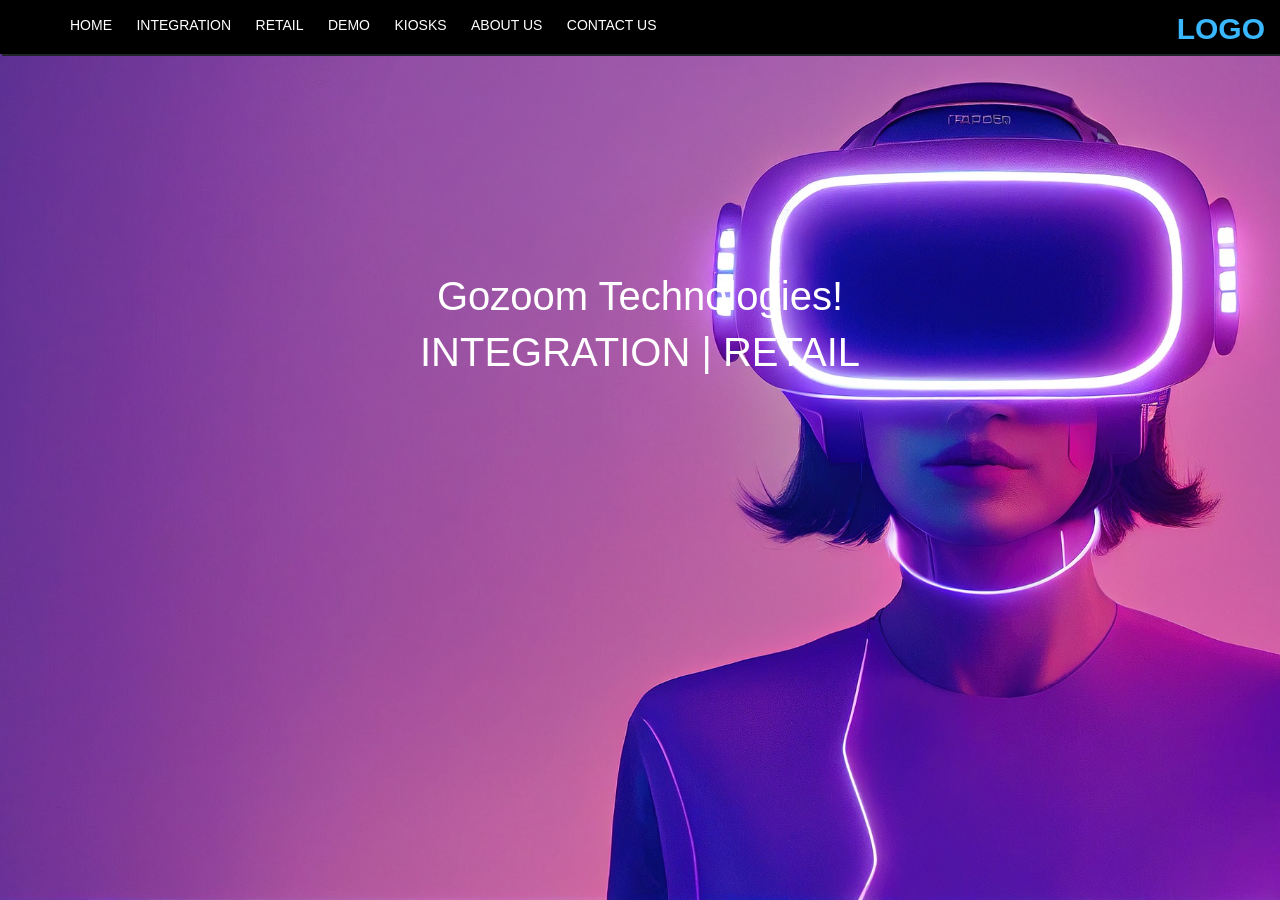
==== about.html @ c0f164fc "the card is added" ====
<!doctype html>
<html lang="en">

<head>
    <meta charset="utf-8">
    <meta name="viewport" content="width=device-width, initial-scale=1">
    <title>Gozoom Tech</title>
    <link href="https://cdn.jsdelivr.net/npm/bootstrap@5.3.0-alpha3/dist/css/bootstrap.min.css" rel="stylesheet" integrity="sha384-KK94CHFLLe+nY2dmCWGMq91rCGa5gtU4mk92HdvYe+M/SXH301p5ILy+dN9+nJOZ" crossorigin="anonymous">
    <link rel="stylesheet" href="css/integration.css">
</head>

<body>

    <!-- header hai ye yaha se start-->

    <header class="header">
        <div class="container1">
            <div class="header-main">


                <div class="open-nav-menu">
                    <span></span>
                </div>
                <div class="menu-overlay">

                </div>

                <!-- ----------------ye yaha se navigation menu start ho rahi hai -------------------------- -->
                <nav class="nav-menu">
                    <div class="close-nav-menu">
                        <img src="images/close.svg" alt="close button">
                    </div>
                    <ul class="menu">
                        <li class="menu-item">
                            <a href="index.html">HOME</a>
                        </li>
                        <li class="menu-item">
                            <a href="integration.html">INTEGRATION</a>

                        </li>
                        <li class="menu-item menu-item-has-children">
                            <a href="retail.html" data-toggle="sub-menu">RETAIL </a>
                            <!-- <ul class="sub-menu">
                                <li class="menu-item"> <a href="#">RETAIL 1</a></li>
                                <li class="menu-item"> <a href="#">RETAIL 2</a></li>
                                <li class="menu-item"> <a href="#">RETAIL 3</a></li>
                                <li class="menu-item"> <a href="#">RETAIL 4</a></li>
                            </ul> -->
                        </li>
                        <li class="menu-item">
                            <a href="demo.html">DEMO</a>
                        </li>
                        <li class="menu-item">
                            <a href="kiosks.html">KIOSKS</a>
                        </li>
                        <!-- <li class="menu-item">
                            <a href="#">PARTNERS</a>
                        </li> -->
                        <li class="menu-item">
                            <a href="about.html">ABOUT US</a>
                        </li>
                        <!-- <li class="menu-item">
                            <a href="#">BLOGS</a>
                        </li> -->
                        <li class="menu-item menu-item-has-children">
                            <a href="contact.html" data-toggle="sub-menu">CONTACT US
                                 <!-- <i class="plus"></i> -->
                            </a>
                            <!-- <ul class="sub-menu">
                                <li class="menu-item"> <a href="#">Contact 1</a></li>
                                <li class="menu-item"> <a href="#">Contact 2</a></li>
                                <li class="menu-item"> <a href="#">Contact 3</a></li>
                                <li class="menu-item"> <a href="#">Contact 4</a></li>
                            </ul> -->
                        </li>
                    </ul>
                </nav>
                <div class="logo">
                    <a href="index.html">LOGO</a>
                </div>
            </div>
        </div>
    </header>
    <div class="container-fluid heading">
        <h2 class="hero">
            Gozoom <span class="text-decoration">Technologies!</span> <br>
        </h2>
        <h2 class="hero">
            <a href="integration.html" class="text-decoration integration">INTEGRATION</a> | <a href="#" class=" text-decoration retail">RETAIL</a>
        </h2>
    </div>



    <!--------------------- home section ye hai =========== -->

    <section class="home-section"></section>

    <!-- <div class="container explore-content">

        <div class="container explore-container">
            <span class="baac"></span>
            <h2><span class="explore">Explore Solutions:</span>
            </h2>
        </div>

    </div>
    <div class="container">
        <div class="container m1">
            <div class="para1">
                <p>CyntraLabs is focused on providing organizations unified solutions to maximize the business value by utilizing the capabilities offered by emerging technologies. We take pride in providing state-of-the-art solutions in integration and
                    retail that guarantee success in business evolution. Businesses must transform to stay relevant, hence we provide our existing and new partners with foresight to:</p>
            </div>
            <div class="icon-heading">
                <ul class="heading-icon">
                    <li class="i-head">
                        <i></i> heading1</li>
                    <li class="i-head">
                        <i></i> heading1</li>
                    <li class="i-head">
                        <i></i> heading1</li>
                    </li>
                </ul>

            </div>
        </div>
    </div> -->


    <script src="js/script.js"></script>
    <script src="https://cdn.jsdelivr.net/npm/bootstrap@5.3.0-alpha3/dist/js/bootstrap.bundle.min.js" integrity="sha384-ENjdO4Dr2bkBIFxQpeoTz1HIcje39Wm4jDKdf19U8gI4ddQ3GYNS7NTKfAdVQSZe" crossorigin="anonymous"></script>
</body>

</html>
---- css/integration.css ----
@import url('https://fonts.googleapis.com/css2?family=Raleway:wght@600&display=swap');
body {
    line-height: 1.5;
    font-family: Gill Sans, sans-serif;
    /* font-weight: 400; */
}

body.hidden-scroling {
    overflow-y: hidden;
}

* {
    margin: 0;
    box-sizing: border-box;
}

.container1 {
    width: 100%;
    margin-top: 0;
}

ul {
    list-style: none;
    margin: 0;
    padding: 0;
}

a {
    text-decoration: none;
}


/* HEADER HAI YAHA PE  */

.header {
    position: fixed;
    width: 100%;
    /* left: 0; */
    /* top: 0; */
    z-index: 999;
    padding: 0px;
    margin-top: 0;
}

.header-main {
    background-color: #000;
    display: flex;
    justify-content: space-between;
    padding: 3px 0;
    /* border-radius: 10px; */
    box-shadow: 2px 2px;
}

.header .logo {
    padding: 0 15px;
    margin-top: 3px;
}

.header .logo a {
    font-size: 30px;
    text-transform: capitalize;
    color: #39b7ff;
    font-weight: 600;
}

.header .nav-menu {
    padding: 0 50px;
}

.header .menu>.menu-item {
    display: inline-block;
    margin-left: 20px;
    position: relative;
}

.header .menu>.menu-item>a {
    display: block;
    padding: 12px 0;
    font-size: 14px;
    color: #ffffff;
    font-family: Gill Sans, sans-serif;
    font-weight: 400;
    transition: all 0.3s ease;
}

.header .menu>.menu-item>.sub-menu>.menu-item:hover>a,
.header .menu>.menu-item:hover>a {
    color: #39b7ff;
}

.header .menu>.menu-item>.sub-menu {
    box-shadow: 0 0 10px rgba(0, 0, 0, 0.2);
    width: 220px;
    position: absolute;
    left: 0;
    top: 100%;
    background-color: #ffffff;
    padding: 10px 0;
    border-top: 3px solid #39b7ff;
    transform: translateY(10px);
    transition: all 0.3s ease;
    opacity: 0;
    visibility: hidden;
}

@media (min-width: 992px) {
    .header .menu>.menu-item-has-children:hover>.sub-menu {
        transform: translateY(0);
        opacity: 1;
        visibility: visible;
    }
    .header .menu>.menu-item-has-children:hover>a .plus:after {
        transform: translate(-50%, -50%) rotate(0deg);
    }
}

.header .menu>.menu-item>.sub-menu>.menu-item {
    display: block;
}

.header .menu>.menu-item>.sub-menu>.menu-item>a {
    display: block;
    padding: 10px 20px;
    font-size: 16px;
    font-weight: 600;
    color: #000000;
    transition: all 0.3s ease;
    text-transform: capitalize;
}

.header .open-nav-menu {
    height: 34px;
    width: 40px;
    margin-right: 15px;
    margin-top: 5px;
    display: none;
    align-items: center;
    justify-content: center;
    cursor: pointer;
}

.header .open-nav-menu span {
    display: block;
    height: 3px;
    width: 24px;
    background-color: #39b7ff;
    position: relative;
}

.header .open-nav-menu span:before,
.header .open-nav-menu span:after {
    content: "";
    position: absolute;
    left: 0;
    width: 100%;
    height: 100%;
    background-color: #39b7ff;
    box-sizing: border-box;
}

.header .open-nav-menu span:before {
    top: -7px;
}

.header .open-nav-menu span::after {
    top: 7px;
}

.header .close-nav-menu {
    height: 40px;
    width: 40px;
    background-color: #ffffff;
    margin: 0 0 15px 15px;
    cursor: pointer;
    display: none;
    align-items: center;
    justify-content: center;
}

.header .close-nav-menu img {
    width: 16px;
}

.header .menu-overlay {
    position: fixed;
    z-index: 999;
    background-color: rgba(0, 0, 0, 0.5);
    left: 0;
    top: 0;
    height: 100%;
    width: 100%;
    visibility: hidden;
    opacity: 0;
    transition: all 0.3s ease;
}

.header .menu-overlay.active {
    visibility: visible;
    opacity: 1;
}


/* home section yaha se shuru ho raha hai  */

.home-section {
    width: 100%;
    display: block;
    min-height: 100vh;
    background-image: url("../images/pic1.jpg");
    background-position: center top;
    background-size: cover;
}


/* responsive ka sara material yaha pe hai  */

@media (max-width: 756px) {
    .header .nav-menu {
        position: fixed;
        right: -280px;
        visibility: hidden;
        width: 280px;
        height: 100%;
        top: 0;
        overflow-y: auto;
        z-index: 1000;
        padding: 15px 0;
        background-color: #222222;
        transition: all 0.5s ease;
    }
    .header .nav-menu.open {
        visibility: visible;
        right: 0px;
    }
    .header .menu>.menu-item {
        display: block;
        margin: 0;
    }
    .header .menu>.menu-item-has-children>a {
        display: flex;
        justify-content: space-between;
        align-items: center;
    }
    .header .menu>.menu-item>a {
        color: #ffffff;
        padding: 12px 15px;
        border-bottom: 1px solid #333333;
    }
    .header .menu>.menu-item:first-child>a {
        border-top: 1px solid #333333;
    }
    .header .menu>.menu-item>a .plus:before,
    .header .menu>.menu-item>a .plus:after {
        background-color: #ffffff
    }
    .header .menu>.menu-item-has-children.active>a .plus:after {
        transform: translate(-50%, -50%) rotate(0deg);
    }
    .header .menu>.menu-item>.sub-menu {
        width: 100%;
        position: relative;
        opacity: 1;
        visibility: visible;
        border: none;
        background-color: transparent;
        box-shadow: none;
        transform: translateY(0px);
        padding: 0px;
        left: auto;
        top: auto;
        max-height: 0;
        overflow: hidden;
    }
    .header .menu>.menu-item>.sub-menu>.menu-item>a {
        padding: 12px 45px;
        color: #ffffff;
        border-bottom: 1px solid #333333;
    }
    .header .close-nav-menu,
    .header .open-nav-menu {
        display: flex;
    }
}


/* yaha se heading and main page start ki css start ho rahi hai 
 */

.heading {
    background: transparent;
    margin-top: 17rem;
    position: absolute;
    z-index: 99;
}

.hero {
    text-align: center;
    color: #fff;
    font-size: 2.5rem;
}

.hero>a {
    text-decoration: none;
    color: #fff;
}

.hero:hover>a {
    text-decoration: none;
}

.integration:hover {
    color: #39b7ff;
}

.retail:hover {
    color: #39b7ff;
}


/* .explore-container {
    margin-top: 6rem;
    margin-bottom: 6rem;
}

.explore-content {
    margin-top: 3rem;
}

.explore {
    background-color: #2a4c79bf;
    color: white;
    font-size: larger;
    font-weight: bold;
    padding: .7rem 0;
    margin-left: 1rem;
    margin-top: 1rem;
    display: flexbox;
    position: absolute;
}

.baac {
    background-color: #16a9e2;
    padding: 2rem 10rem;
    display: flexbox;
    position: absolute;
    z-index: -99;
}

.m1 {
    background-color: #e5e6eb;
    margin-top: 200px;
    padding: 35px;
}

.m1 .para1>p {
    letter-spacing: 1px !important;
    color: #394b72 !important;
    text-align: left !important;
    font-size: 1.4rem !important;
}

.icon-heading {
    padding: 20px 20px;
} */
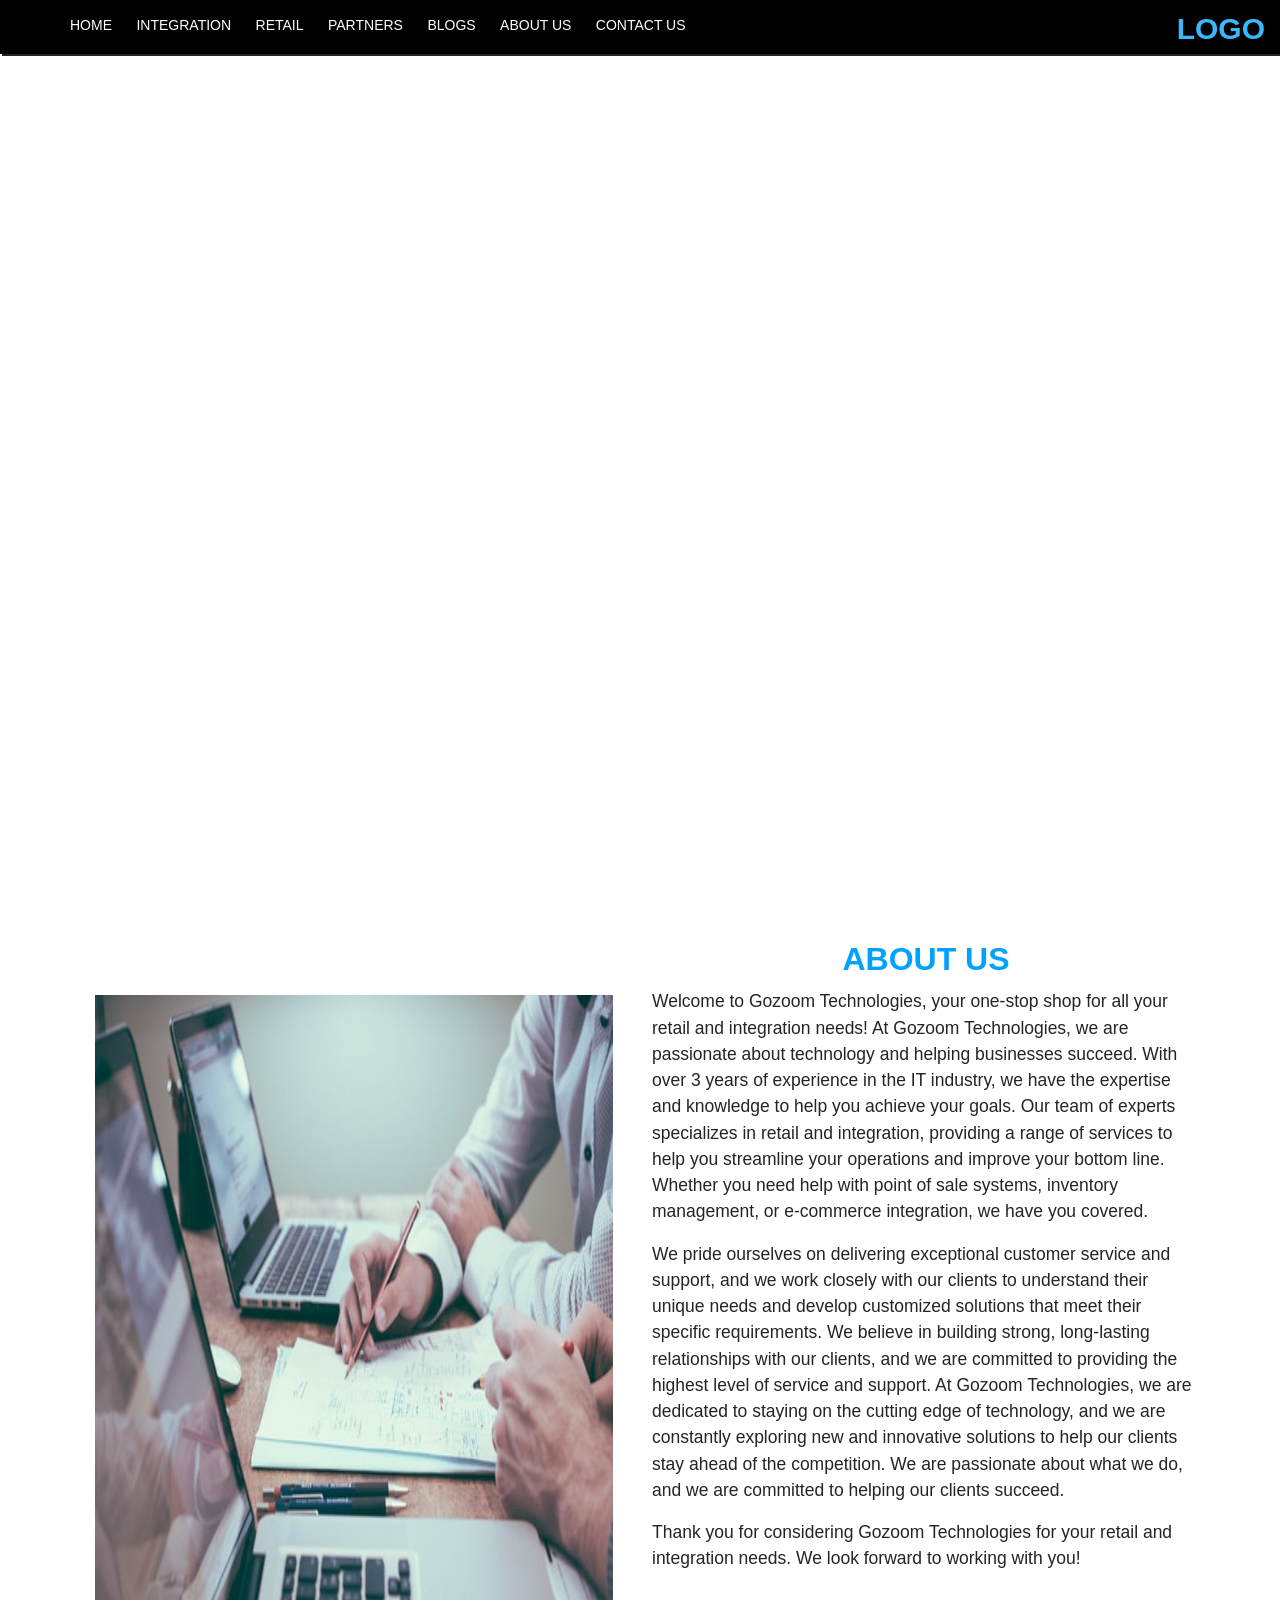
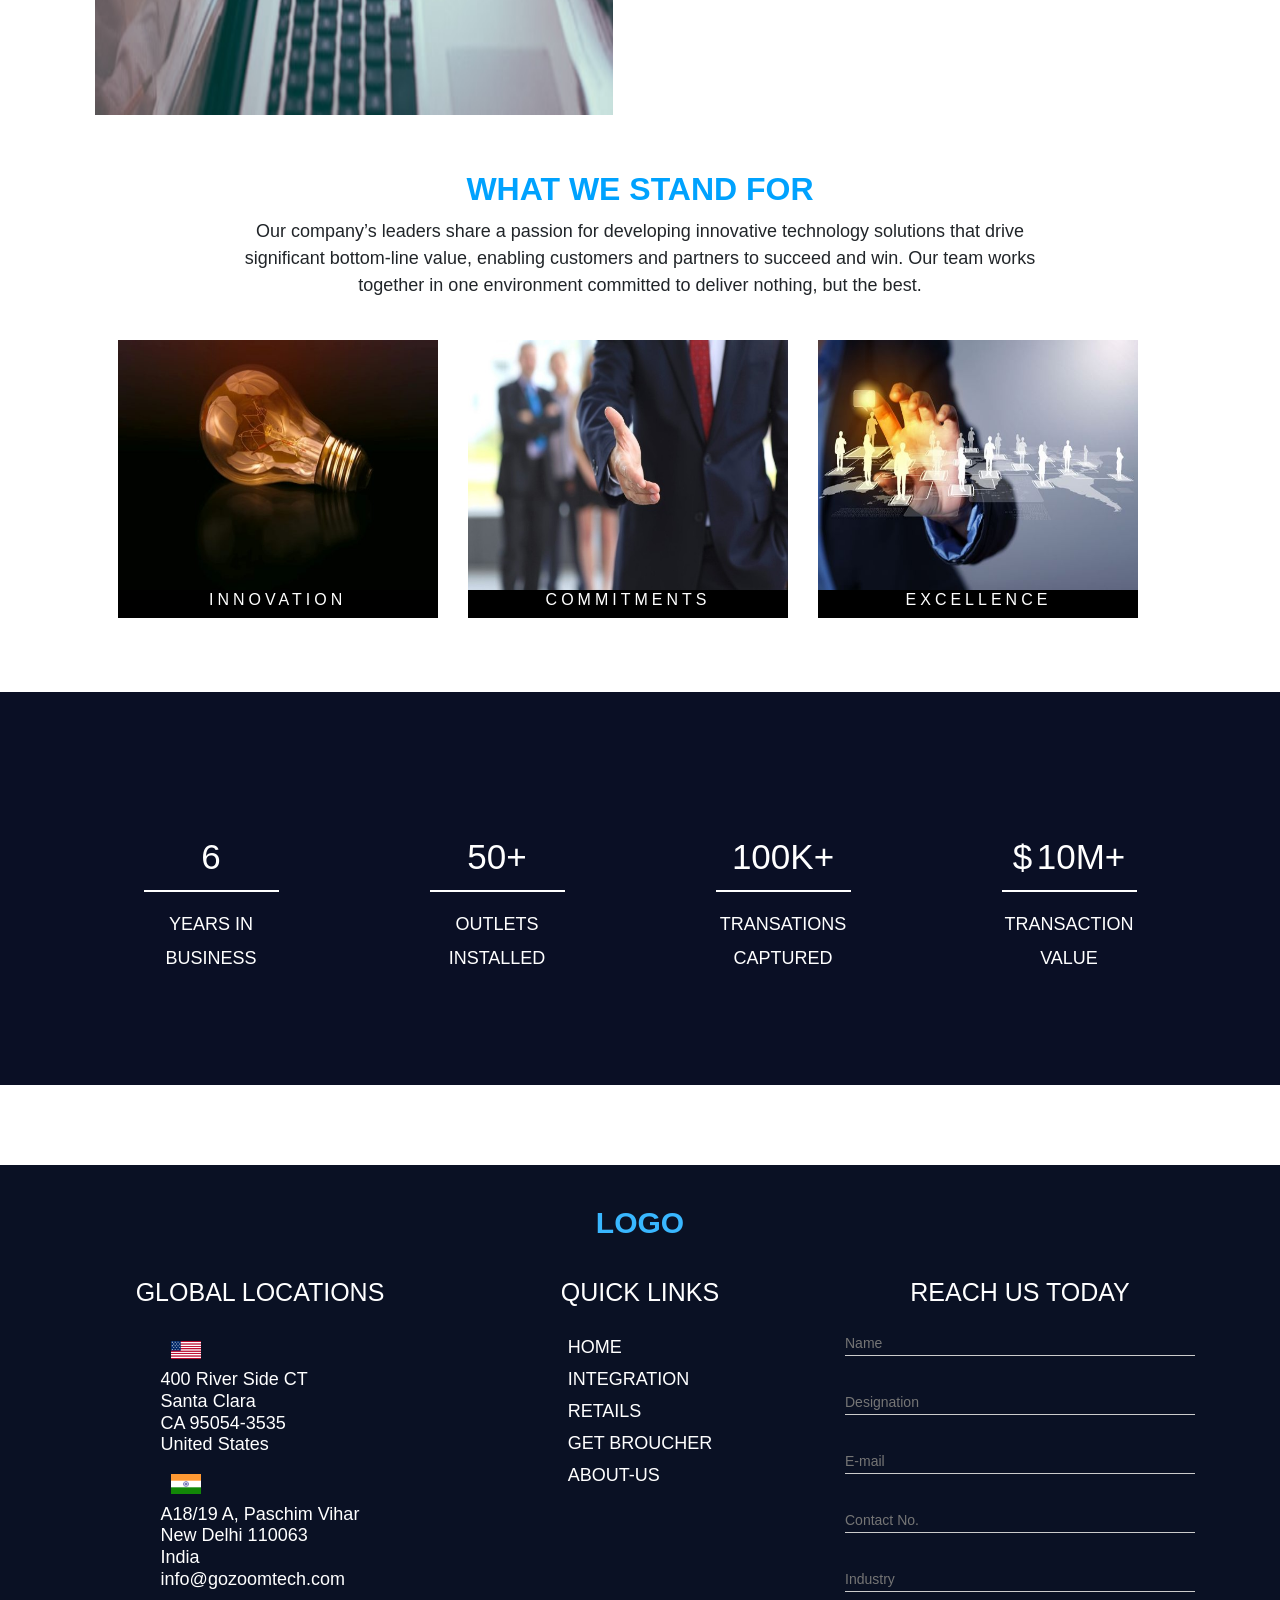
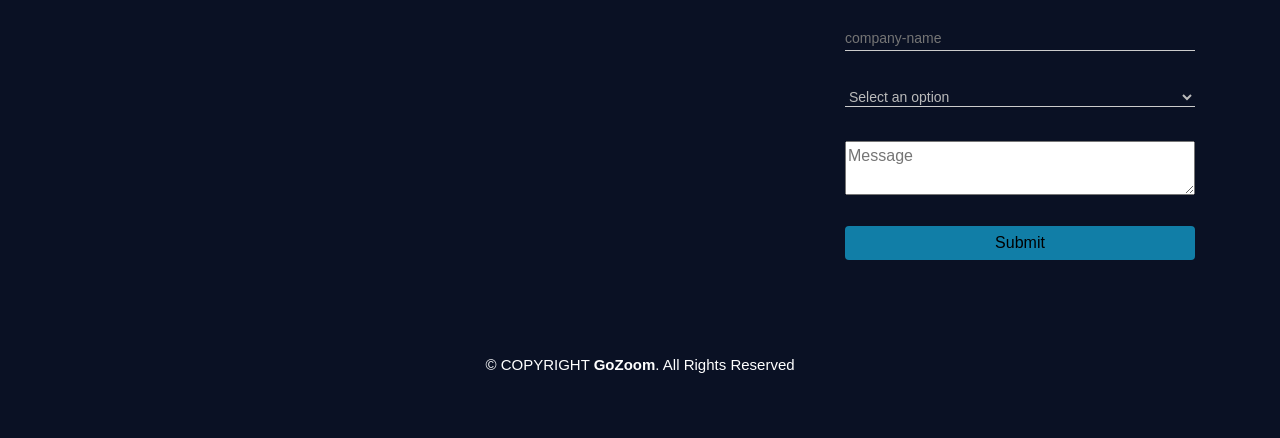
==== commit bc2af9dc: "completed upto aboutus page" ====
--- a/about.html
+++ b/about.html
@@ -6,7 +6,7 @@
     <meta name="viewport" content="width=device-width, initial-scale=1">
     <title>Gozoom Tech</title>
     <link href="https://cdn.jsdelivr.net/npm/bootstrap@5.3.0-alpha3/dist/css/bootstrap.min.css" rel="stylesheet" integrity="sha384-KK94CHFLLe+nY2dmCWGMq91rCGa5gtU4mk92HdvYe+M/SXH301p5ILy+dN9+nJOZ" crossorigin="anonymous">
-    <link rel="stylesheet" href="css/integration.css">
+    <link rel="stylesheet" href="css/about.css">
 </head>
 
 <body>
@@ -47,23 +47,24 @@
                                 <li class="menu-item"> <a href="#">RETAIL 4</a></li>
                             </ul> -->
                         </li>
-                        <li class="menu-item">
+                        <!-- <li class="menu-item">
                             <a href="demo.html">DEMO</a>
-                        </li>
-                        <li class="menu-item">
+                        </li> -->
+                        <!-- <li class="menu-item">
                             <a href="kiosks.html">KIOSKS</a>
-                        </li>
-                        <!-- <li class="menu-item">
-                            <a href="#">PARTNERS</a>
                         </li> -->
                         <li class="menu-item">
+                            <a href="index.html#partners">PARTNERS</a>
+                        </li>
+
+                        <li class="menu-item">
+                            <a href="blogs.html">BLOGS</a>
+                        </li>
+                        <li class="menu-item">
                             <a href="about.html">ABOUT US</a>
                         </li>
-                        <!-- <li class="menu-item">
-                            <a href="#">BLOGS</a>
-                        </li> -->
                         <li class="menu-item menu-item-has-children">
-                            <a href="contact.html" data-toggle="sub-menu">CONTACT US
+                            <a href="#contact" data-toggle="sub-menu">CONTACT US
                                  <!-- <i class="plus"></i> -->
                             </a>
                             <!-- <ul class="sub-menu">
@@ -83,11 +84,11 @@
     </header>
     <div class="container-fluid heading">
         <h2 class="hero">
-            Gozoom <span class="text-decoration">Technologies!</span> <br>
+            ABOUT US
         </h2>
-        <h2 class="hero">
-            <a href="integration.html" class="text-decoration integration">INTEGRATION</a> | <a href="#" class=" text-decoration retail">RETAIL</a>
-        </h2>
+        <p class="hero1">
+            Delivering Innovation and Excellence beyond Expectation
+        </p>
     </div>
 
 
@@ -96,35 +97,261 @@
 
     <section class="home-section"></section>
 
-    <!-- <div class="container explore-content">
-
-        <div class="container explore-container">
-            <span class="baac"></span>
-            <h2><span class="explore">Explore Solutions:</span>
-            </h2>
-        </div>
-
-    </div>
-    <div class="container">
-        <div class="container m1">
-            <div class="para1">
-                <p>CyntraLabs is focused on providing organizations unified solutions to maximize the business value by utilizing the capabilities offered by emerging technologies. We take pride in providing state-of-the-art solutions in integration and
-                    retail that guarantee success in business evolution. Businesses must transform to stay relevant, hence we provide our existing and new partners with foresight to:</p>
-            </div>
-            <div class="icon-heading">
-                <ul class="heading-icon">
-                    <li class="i-head">
-                        <i></i> heading1</li>
-                    <li class="i-head">
-                        <i></i> heading1</li>
-                    <li class="i-head">
-                        <i></i> heading1</li>
-                    </li>
-                </ul>
-
-            </div>
-        </div>
-    </div> -->
+
+
+    <!--=========== story wala section yaha se start ho raha hai ======= -->
+
+    <section class="inner-page">
+        <div class="container" style="padding: 40px 10px;">
+            <div class="row">
+                <div class="col-sm-6 ourstory_imgsec2">
+                    <div class="fstdiv33">
+                        <div class="story_imgdiv1"><img class="story_img1 clfab2" src="images/story_img1.jpg"></div>
+                    </div>
+                </div>
+                <div class="col-sm-6">
+                    <h3 class="ourstory_h1">ABOUT US</h3>
+                    <p class="ourstory_p1">Welcome to Gozoom Technologies, your one-stop shop for all your retail and integration needs! At Gozoom Technologies, we are passionate about technology and helping businesses succeed. With over 3 years of experience in the IT industry,
+                        we have the expertise and knowledge to help you achieve your goals. Our team of experts specializes in retail and integration, providing a range of services to help you streamline your operations and improve your bottom line. Whether
+                        you need help with point of sale systems, inventory management, or e-commerce integration, we have you covered.</p>
+                    <p class="ourstory_p1">We pride ourselves on delivering exceptional customer service and support, and we work closely with our clients to understand their unique needs and develop customized solutions that meet their specific requirements. We believe in
+                        building strong, long-lasting relationships with our clients, and we are committed to providing the highest level of service and support. At Gozoom Technologies, we are dedicated to staying on the cutting edge of technology, and
+                        we are constantly exploring new and innovative solutions to help our clients stay ahead of the competition. We are passionate about what we do, and we are committed to helping our clients succeed.</p>
+                    <p class="ourstory_p1">Thank you for considering Gozoom Technologies for your retail and integration needs. We look forward to working with you!</p>
+                </div>
+            </div>
+        </div>
+    </section>
+
+
+
+    <!--=========== we stand ka section yaha se start ho raha hai ============= -->
+
+
+    <section class="pt-0">
+        <div class="row ourteam_div1">
+            <div class="header_div1">
+                <h1 class="ourteam65">WHAT WE STAND FOR</h1>
+                <p class="ourstory_p2">Our company’s leaders share a passion for developing innovative technology solutions that drive significant bottom-line value, enabling customers and partners to succeed and win. Our team works together in one environment committed to
+                    deliver nothing, but the best.</p>
+            </div>
+            <div class="row clin ">
+                <div class="col-sm-4">
+                    <div class="con1">
+                        <img src="images/about_innovation.jpeg" alt="img" class="image1">
+                        <div class="conimghed">
+                            <h2 class="imghead">INNOVATION</h2>
+                        </div>
+                        <div class="overlay1 overlayLeft1">
+                            <div class="text1">
+
+                                <h2>INNOVATION</h2>
+                                <ul class="industries_ul1">
+                                    <li>+ To ideate better and innovative strategy</li>
+                                    <li>+ To create Now and future proof solutions</li>
+                                    <li>+ To adapt to changing trends effortlessly</li>
+                                    <li>+ To outplace and outpace your competitors</li>
+                                </ul>
+                            </div>
+                        </div>
+                    </div>
+                </div>
+                <div class="col-sm-4">
+                    <div class="con1">
+                        <img src="images/commitment.png" alt="img" class="image1">
+                        <div class="conimghed">
+                            <h2 class="imghead">COMMITMENTS</h2>
+                        </div>
+                        <div class="overlay1 overlayLeft1">
+                            <div class="text1">
+
+                                <h2>COMMITMENTS</h2>
+                                <ul class="industries_ul1">
+                                    <li>+ To ensure all stakeholders are working</li>
+                                    <li>+ To communicate hassle-free </li>
+                                    <li>+ To drive better results </li>
+                                    <li>+ To enhance growth</li>
+                                </ul>
+                            </div>
+                        </div>
+                    </div>
+
+                </div>
+                <div class="col-sm-4">
+                    <div class="con1">
+                        <img src="images/excellence.jpg" alt="img" class="image1">
+                        <div class="conimghed">
+                            <h2 class="imghead">EXCELLENCE</h2>
+                        </div>
+                        <div class="overlay1 overlayLeft1">
+                            <div class="text1">
+
+                                <h2>EXCELLENCE</h2>
+                                <ul class="industries_ul1">
+                                    <li>+ To be customer-driven more than ever</li>
+                                    <li>+ To deliver exceptional quality. Always!</li>
+                                    <li>+ To take real time and informed decisions </li>
+                                    <li>+ To enhance customer experience</li>
+                                </ul>
+                            </div>
+                        </div>
+                    </div>
+                </div>
+
+
+            </div>
+        </div>
+    </section>
+
+
+    <!--======= progress bar ka section yaha se start ho raha hai ====== -->
+
+
+    <section class="progressbar_section1 clfab3">
+        <div class="counter">
+            <div class="container" style="padding: 40px 10px;">
+                <div class="row">
+                    <div class="col-lg-3 col-md-3 col-sm-3 col-xs-12">
+                        <div class="employees">
+                            <div class="counter_bardiv33">
+                                <p class="counter-count">6</p>
+                            </div>
+                            <p class="employee-p">YEARS IN<br>BUSINESS</p>
+                        </div>
+                    </div>
+                    <div class="col-lg-3 col-md-3 col-sm-3 col-xs-12">
+                        <div class="customer">
+                            <div class="counter_bardiv33">
+                                <p class="counter-count">50</p><span class="counter_span22">+</span></div>
+                            <p class="customer-p">OUTLETS<br>INSTALLED </p>
+                        </div>
+                    </div>
+                    <div class="col-lg-3 col-md-3 col-sm-3 col-xs-12">
+                        <div class="design">
+                            <div class="counter_bardiv33">
+                                <p class="counter-count">100</p><span class="counter_span22">K+</span></div>
+                            <p class="design-p">TRANSATIONS<br>CAPTURED</p>
+                        </div>
+                    </div>
+                    <div class="col-lg-3 col-md-3 col-sm-3 col-xs-12">
+                        <div class="order">
+                            <div class="counter_bardiv33"><span class="counter_span33">$</span>
+                                <p class="counter-count">10</p><span class="counter_span22">M+</span></div>
+                            <p class="order-p">TRANSACTION<br>VALUE</p>
+                        </div>
+                    </div>
+                </div>
+            </div>
+        </div>
+    </section>
+
+
+    <!-- ================footer ka section yaha se start ho raha hai =============== -->
+    <section id="contact">
+
+        <footer class="footer">
+            <div class="container fot">
+
+                <div class="container logo foologo">
+                    <a href="index.html">LOGO</a>
+                </div>
+            </div>
+
+            <div class="container">
+                <div class="row">
+                    <div class="col-md-6 col-lg">
+                        <div class="focon">
+                            <h2 class="fohead">GLOBAL LOCATIONS</h2>
+                        </div>
+                        <div class="foadd">
+                            <ul>
+                                <li>
+                                    <img class="flag" src="images/usflag.webp" alt="">
+                                    <h3>400 River Side CT <br> Santa Clara <br> CA 95054-3535 <br> United States</h3>
+                                </li>
+                                <li>
+                                    <img class="flag" src="images/indiaflag.png" alt="">
+                                    <h3>A18/19 A, Paschim Vihar <br> New Delhi 110063 <br> India <br>info@gozoomtech.com</h3>
+                                </li>
+
+                            </ul>
+                        </div>
+                    </div>
+                    <div class="col-md-6 col-lg">
+                        <div class="focon">
+                            <h2 class="fohead">QUICK LINKS</h2>
+                        </div>
+                        <div class="folinks">
+                            <ul>
+                                <li>
+                                    <a href="index.html">HOME</a>
+                                </li>
+                                <li>
+                                    <a href="integration.html">INTEGRATION</a>
+                                </li>
+                                <li>
+                                    <a href="retail.html">RETAILS</a>
+                                </li>
+                                <li>
+                                    <a href="#">GET BROUCHER</a>
+                                </li>
+                                <li>
+                                    <a href="about.html">ABOUT-US</a>
+                                </li>
+                            </ul>
+
+                        </div>
+                    </div>
+                    <div class="col-md-6 col-lg">
+                        <div class="focon">
+                            <h2 class="fohead">
+                                REACH US TODAY
+                            </h2>
+                        </div>
+                        <div class="foform">
+                            <form action="#" method="POST">
+                                <!-- <label for="name">Name:</label> -->
+                                <input type="text" id="name" name="name" class="formfi" placeholder="Name" required><br><br>
+
+                                <!-- <label for="designation">Designation:</label> -->
+                                <input type="text" id="designation" name="designation" class="formfi" placeholder="Designation" required><br><br>
+
+                                <!-- <label for="email">Email:</label> -->
+                                <input type="email" id="email" name="email" class="formfi" placeholder="E-mail" required><br><br>
+
+                                <!-- <label for="contact-number">Contact Number:</label> -->
+                                <input type="tel" id="contact-number" name="contact-number" class="formfi" placeholder="Contact No." required><br><br>
+
+                                <!-- <label for="industry">Industry:</label> -->
+                                <input type="text" id="industry" name="industry" class="formfi" placeholder="Industry" required><br><br>
+
+                                <!-- <label for="company-name">Company Name:</label> -->
+                                <input type="text" id="company-name" name="company-name" class="formfi" placeholder="company-name" required><br><br>
+
+                                <!-- <label for="solution">Solution:</label> -->
+                                <select id="solution" name="solution" class="formfi" required>
+                                  <option value="">Select an option</option>
+                                  <option value="Option 1">Integration</option>
+                                  <option value="Option 2">Retail</option>
+                                </select><br><br>
+
+                                <!-- <label for="message">Message:</label> -->
+                                <textarea class="textarea" id="message" placeholder="Message" name="message"></textarea><br><br>
+
+                                <input class="formbtn" type="submit" value="Submit">
+                            </form>
+
+                        </div>
+                    </div>
+
+                </div>
+            </div>
+        </footer>
+        <div class="container copyright">
+            <h2 class="copy">© COPYRIGHT <span class="gozoom">GoZoom</span>. All Rights Reserved</h2>
+        </div>
+    </section>
+
 
 
     <script src="js/script.js"></script>
--- a/css/about.css
+++ b/css/about.css
@@ -0,0 +1,945 @@
+@import url('https://fonts.googleapis.com/css2?family=Raleway:wght@600&display=swap');
+body {
+    line-height: 1.5;
+    font-family: Gill Sans, sans-serif;
+    /* font-weight: 400; */
+}
+
+body.hidden-scroling {
+    overflow-y: hidden;
+}
+
+* {
+    margin: 0;
+    box-sizing: border-box;
+}
+
+.container1 {
+    width: 100%;
+    margin-top: 0;
+}
+
+ul {
+    list-style: none;
+    margin: 0;
+    padding: 0;
+}
+
+a {
+    text-decoration: none;
+}
+
+
+/* HEADER HAI YAHA PE  */
+
+.header {
+    position: fixed;
+    width: 100%;
+    /* left: 0; */
+    /* top: 0; */
+    z-index: 999;
+    padding: 0px;
+    margin-top: 0;
+}
+
+.header-main {
+    background-color: #000;
+    display: flex;
+    justify-content: space-between;
+    padding: 3px 0;
+    /* border-radius: 10px; */
+    box-shadow: 2px 2px;
+}
+
+.header .logo {
+    padding: 0 15px;
+    margin-top: 3px;
+}
+
+.header .logo a {
+    font-size: 30px;
+    text-transform: capitalize;
+    color: #39b7ff;
+    font-weight: 600;
+}
+
+.header .nav-menu {
+    padding: 0 50px;
+}
+
+.header .menu>.menu-item {
+    display: inline-block;
+    margin-left: 20px;
+    position: relative;
+}
+
+.header .menu>.menu-item>a {
+    display: block;
+    padding: 12px 0;
+    font-size: 14px;
+    color: #ffffff;
+    font-family: Gill Sans, sans-serif;
+    font-weight: 400;
+    transition: all 0.3s ease;
+}
+
+.header .menu>.menu-item>.sub-menu>.menu-item:hover>a,
+.header .menu>.menu-item:hover>a {
+    color: #39b7ff;
+}
+
+.header .menu>.menu-item>.sub-menu {
+    box-shadow: 0 0 10px rgba(0, 0, 0, 0.2);
+    width: 220px;
+    position: absolute;
+    left: 0;
+    top: 100%;
+    background-color: #ffffff;
+    padding: 10px 0;
+    border-top: 3px solid #39b7ff;
+    transform: translateY(10px);
+    transition: all 0.3s ease;
+    opacity: 0;
+    visibility: hidden;
+}
+
+@media (min-width: 992px) {
+    .header .menu>.menu-item-has-children:hover>.sub-menu {
+        transform: translateY(0);
+        opacity: 1;
+        visibility: visible;
+    }
+    .header .menu>.menu-item-has-children:hover>a .plus:after {
+        transform: translate(-50%, -50%) rotate(0deg);
+    }
+}
+
+.header .menu>.menu-item>.sub-menu>.menu-item {
+    display: block;
+}
+
+.header .menu>.menu-item>.sub-menu>.menu-item>a {
+    display: block;
+    padding: 10px 20px;
+    font-size: 16px;
+    font-weight: 600;
+    color: #000000;
+    transition: all 0.3s ease;
+    text-transform: capitalize;
+}
+
+.header .open-nav-menu {
+    height: 34px;
+    width: 40px;
+    margin-right: 15px;
+    margin-top: 5px;
+    display: none;
+    align-items: center;
+    justify-content: center;
+    cursor: pointer;
+}
+
+.header .open-nav-menu span {
+    display: block;
+    height: 3px;
+    width: 24px;
+    background-color: #39b7ff;
+    position: relative;
+}
+
+.header .open-nav-menu span:before,
+.header .open-nav-menu span:after {
+    content: "";
+    position: absolute;
+    left: 0;
+    width: 100%;
+    height: 100%;
+    background-color: #39b7ff;
+    box-sizing: border-box;
+}
+
+.header .open-nav-menu span:before {
+    top: -7px;
+}
+
+.header .open-nav-menu span::after {
+    top: 7px;
+}
+
+.header .close-nav-menu {
+    height: 40px;
+    width: 40px;
+    background-color: #ffffff;
+    margin: 0 0 15px 15px;
+    cursor: pointer;
+    display: none;
+    align-items: center;
+    justify-content: center;
+}
+
+.header .close-nav-menu img {
+    width: 16px;
+}
+
+.header .menu-overlay {
+    position: fixed;
+    z-index: 999;
+    background-color: rgba(0, 0, 0, 0.5);
+    left: 0;
+    top: 0;
+    height: 100%;
+    width: 100%;
+    visibility: hidden;
+    opacity: 0;
+    transition: all 0.3s ease;
+}
+
+.header .menu-overlay.active {
+    visibility: visible;
+    opacity: 1;
+}
+
+
+/* home section yaha se shuru ho raha hai  */
+
+.home-section {
+    width: 100%;
+    display: block;
+    min-height: 100vh;
+    background-image: url("../images/about2.jpg");
+    background-position: center top;
+    background-size: cover;
+}
+
+
+/* responsive ka sara material yaha pe hai  */
+
+@media (max-width: 756px) {
+    .header .nav-menu {
+        position: fixed;
+        right: -280px;
+        visibility: hidden;
+        width: 280px;
+        height: 100%;
+        top: 0;
+        overflow-y: auto;
+        z-index: 1000;
+        padding: 15px 0;
+        background-color: #222222;
+        transition: all 0.5s ease;
+    }
+    .header .nav-menu.open {
+        visibility: visible;
+        right: 0px;
+    }
+    .header .menu>.menu-item {
+        display: block;
+        margin: 0;
+    }
+    .header .menu>.menu-item-has-children>a {
+        display: flex;
+        justify-content: space-between;
+        align-items: center;
+    }
+    .header .menu>.menu-item>a {
+        color: #ffffff;
+        padding: 12px 15px;
+        border-bottom: 1px solid #333333;
+    }
+    .header .menu>.menu-item:first-child>a {
+        border-top: 1px solid #333333;
+    }
+    .header .menu>.menu-item>a .plus:before,
+    .header .menu>.menu-item>a .plus:after {
+        background-color: #ffffff
+    }
+    .header .menu>.menu-item-has-children.active>a .plus:after {
+        transform: translate(-50%, -50%) rotate(0deg);
+    }
+    .header .menu>.menu-item>.sub-menu {
+        width: 100%;
+        position: relative;
+        opacity: 1;
+        visibility: visible;
+        border: none;
+        background-color: transparent;
+        box-shadow: none;
+        transform: translateY(0px);
+        padding: 0px;
+        left: auto;
+        top: auto;
+        max-height: 0;
+        overflow: hidden;
+    }
+    .header .menu>.menu-item>.sub-menu>.menu-item>a {
+        padding: 12px 45px;
+        color: #ffffff;
+        border-bottom: 1px solid #333333;
+    }
+    .header .close-nav-menu,
+    .header .open-nav-menu {
+        display: flex;
+    }
+}
+
+
+/* yaha se heading and main page start ki css start ho rahi hai 
+ */
+
+.heading {
+    background: transparent;
+    margin-top: 17rem;
+    position: absolute;
+    z-index: 99;
+}
+
+.hero {
+    text-align: center;
+    color: #fff;
+    font-size: 2.5rem;
+    font-weight: 700;
+}
+
+.hero1 {
+    text-align: center;
+    color: #fff;
+    font-size: 20px;
+    letter-spacing: 3px;
+    font-weight: 500;
+}
+
+
+/* story wala section yaha se start ho raha hai  */
+
+.fstdiv33 {
+    padding: 15px;
+    padding-top: 55px;
+}
+
+.clfab2 {
+    width: 100%;
+    height: 80vh;
+}
+
+.ourstory_h1 {
+    font-size: 32px;
+    text-transform: none;
+    margin-bottom: 10px;
+    color: #00a2fe !important;
+    font-weight: 600;
+    text-align: center;
+}
+
+.ourstory_p1 {
+    font-size: 17.5px;
+    text-align: left;
+}
+
+
+/* we stand ka section yaha se start ho raha hai  */
+
+.pt-0 {
+    padding-top: 0!important;
+}
+
+.ourteam_div1 {
+    text-align: left;
+    padding: 8%;
+    padding-top: 0%;
+    padding-bottom: 0px;
+    margin-left: 0px;
+    margin-right: 0px;
+}
+
+.header_div1 {
+    margin-bottom: 15px;
+    width: 80%;
+    margin-left: auto;
+    margin-right: auto;
+}
+
+.ourteam65 {
+    width: 100%;
+    text-align: center;
+    color: #00a2fe !important;
+    font-size: 32px;
+    font-weight: 500;
+    text-transform: none;
+    margin-bottom: 60px;
+    margin-bottom: 10px;
+    font-weight: 600;
+}
+
+.ourstory_p2 {
+    font-size: 18px;
+    text-align: center;
+}
+
+.con1 {
+    position: relative;
+    width: 320px;
+    height: 250px;
+    display: inline-block;
+    margin: 10px 1%;
+}
+
+.image1 {
+    display: block;
+    width: 320px;
+    height: 250px;
+}
+
+.overlay1 {
+    position: absolute;
+    transition: all 0.5s ease-in-out;
+    opacity: 0;
+    background-color: #024e80;
+    ;
+}
+
+.con1:hover .overlay1 {
+    opacity: 1;
+}
+
+.text1 {
+    color: white;
+    position: absolute;
+    top: 50%;
+    left: 40%;
+    transform: translate(-50%, -50%);
+    font-size: 10px;
+    /* line-height: 3px; */
+}
+
+.overlayLeft1 {
+    height: 100%;
+    width: 0;
+    top: 0;
+    left: 0;
+}
+
+.con1:hover .overlayLeft1 {
+    width: 80%;
+}
+
+.text1 h2 {
+    font-size: 15px;
+}
+
+.text1 p {
+    font-size: 10px;
+    text-align: justify;
+}
+
+.center {
+    display: block;
+    margin-left: auto;
+    margin-right: auto;
+    /* width: 100%; */
+}
+
+.img-fluid {
+    max-width: fit-content;
+    height: 100%;
+    width: auto;
+}
+
+.conimghed {
+    display: flex;
+    justify-content: center;
+    background-color: black;
+}
+
+.imghead {
+    color: #fff;
+    font-size: 1rem;
+    letter-spacing: 4px;
+}
+
+.industries_ul1 {
+    list-style: none;
+    line-height: 22px;
+    text-align: left;
+    margin-left: 0px !important;
+    color: #fff;
+    padding-top: 10px;
+    padding-left: 15px;
+    font-size: 13px;
+}
+
+
+/* progess bar ka section yaha se start ho raha hai  */
+
+.clfab3 {
+    margin-top: 80px;
+    margin-bottom: 80px;
+}
+
+.progressbar_section1 {
+    padding-bottom: 0px;
+    padding-top: 0px;
+}
+
+.counter {
+    background-color: #0a0f25;
+    text-align: center;
+}
+
+.employees,
+.customer,
+.design,
+.order {
+    margin-top: 70px;
+    margin-bottom: 70px;
+}
+
+.counter_bardiv33 {
+    width: 135px;
+    margin-left: auto;
+    margin-right: auto;
+    border-bottom: 2px solid #fff;
+    height: 90px;
+    margin-bottom: 15px;
+}
+
+.counter-count {
+    font-size: 35px;
+    /* text-decoration: underline; */
+    /* background-color: #00b3e7; */
+    border-radius: 50%;
+    position: relative;
+    color: #ffffff;
+    text-align: center;
+    line-height: 110px;
+    -webkit-border-radius: 0%;
+    -moz-border-radius: 50%;
+    -ms-border-radius: 50%;
+    -o-border-radius: 50%;
+    display: inline-block;
+    padding-bottom: 0px;
+    /* border-bottom: 2px solid #fff; */
+}
+
+.employee-p,
+.customer-p,
+.order-p,
+.design-p {
+    font-size: 18px;
+    color: #fff;
+    line-height: 34px;
+}
+
+.counter_span22 {
+    font-size: 35px;
+    /* margin-left: -20px; */
+    color: #fff;
+}
+
+.counter_span33 {
+    font-size: 35px;
+    /* margin-right: -20px; */
+    color: #fff;
+}
+
+
+/* footer ka section yaha se start ho raha hai  */
+
+#contact {
+    width: 100%;
+    display: block;
+    min-height: 80vh;
+    /* background-image: url("https://cyntralabs.com/assets/img/HotAirBalloon.gif"); */
+    background: #0a1124 !important;
+    background-position: center top;
+    background-size: cover;
+    margin: 3rem 0 0 0;
+}
+
+.fot {
+    padding-top: 2rem;
+}
+
+.foologo {
+    margin-top: 2rem;
+    margin-bottom: 2rem;
+    padding-top: 2rem;
+    display: flex;
+    justify-content: center;
+}
+
+.footer .logo {
+    padding: 0 15px;
+    margin-top: 3px;
+}
+
+.footer .logo a {
+    font-size: 30px;
+    text-transform: capitalize;
+    color: #39b7ff;
+    font-weight: 600;
+}
+
+.focon {
+    margin: auto;
+    padding: auto;
+    display: flex;
+    justify-content: center;
+}
+
+.fohead {
+    text-align: left;
+    font-size: 25px;
+    color: white;
+}
+
+.flag {
+    max-height: 50px;
+    max-width: 50px;
+    padding: 10px;
+}
+
+.foadd {
+    margin-top: 1rem;
+    color: white;
+    text-align: left;
+    display: flex;
+    justify-content: center;
+    font-size: 18px;
+}
+
+.folinks {
+    margin-top: 1rem;
+    color: white;
+    text-align: left;
+    display: flex;
+    justify-content: center;
+    font-size: 18px;
+}
+
+.folinks ul li>a {
+    color: white;
+    line-height: 2rem;
+}
+
+.folinks ul li:hover>a {
+    color: #00a2fe;
+}
+
+.foform {
+    margin-top: 1rem;
+    color: white;
+    text-align: left;
+    display: flex;
+    justify-content: center;
+}
+
+.formfi {
+    background: transparent;
+    border: 0px;
+    border-bottom: 1px solid #ccc;
+    width: 350px;
+    font-size: 14px;
+    font-family: SF UI Display light, sans-serif;
+    margin-bottom: 10px;
+    color: #bbb;
+    padding-left: 0px;
+}
+
+.textarea {
+    width: 350px;
+}
+
+.formbtn {
+    background-color: #117ea7;
+    width: 350px;
+    padding-top: 5px;
+    padding-bottom: 5px;
+    border: none;
+    border-radius: 4px;
+}
+
+.copyright {
+    display: flex;
+    justify-content: center;
+    color: #fff;
+    margin-top: 3rem;
+    /* margin-bottom: 1rem; */
+}
+
+.copy {
+    font-size: 15px;
+    margin-top: 3rem;
+    margin-bottom: 4rem;
+}
+
+.gozoom {
+    font-weight: bolder;
+}
+
+#contact {
+    width: 100%;
+    display: block;
+    min-height: 80vh;
+    /* background-image: url("https://cyntralabs.com/assets/img/HotAirBalloon.gif"); */
+    background: #0a1124 !important;
+    background-position: center top;
+    background-size: cover;
+    margin: 3rem 0 0 0;
+}
+
+.fot {
+    padding-top: 2rem;
+}
+
+.foologo {
+    margin-top: 2rem;
+    margin-bottom: 2rem;
+    padding-top: 2rem;
+    display: flex;
+    justify-content: center;
+}
+
+.footer .logo {
+    padding: 0 15px;
+    margin-top: 3px;
+}
+
+.footer .logo a {
+    font-size: 30px;
+    text-transform: capitalize;
+    color: #39b7ff;
+    font-weight: 600;
+}
+
+.focon {
+    margin: auto;
+    padding: auto;
+    display: flex;
+    justify-content: center;
+}
+
+.fohead {
+    text-align: left;
+    font-size: 25px;
+    color: white;
+}
+
+.flag {
+    max-height: 50px;
+    max-width: 50px;
+    padding: 10px;
+}
+
+.foadd {
+    margin-top: 1rem;
+    color: white;
+    text-align: left;
+    display: flex;
+    justify-content: center;
+    font-size: 18px;
+}
+
+.folinks {
+    margin-top: 1rem;
+    color: white;
+    text-align: left;
+    display: flex;
+    justify-content: center;
+    font-size: 18px;
+}
+
+.folinks ul li>a {
+    color: white;
+    line-height: 2rem;
+}
+
+.folinks ul li:hover>a {
+    color: #00a2fe;
+}
+
+.foform {
+    margin-top: 1rem;
+    color: white;
+    text-align: left;
+    display: flex;
+    justify-content: center;
+}
+
+.formfi {
+    background: transparent;
+    border: 0px;
+    border-bottom: 1px solid #ccc;
+    width: 350px;
+    font-size: 14px;
+    font-family: SF UI Display light, sans-serif;
+    margin-bottom: 10px;
+    color: #bbb;
+    padding-left: 0px;
+}
+
+.textarea {
+    width: 350px;
+}
+
+.formbtn {
+    background-color: #117ea7;
+    width: 350px;
+    padding-top: 5px;
+    padding-bottom: 5px;
+    border: none;
+    border-radius: 4px;
+}
+
+.copyright {
+    display: flex;
+    justify-content: center;
+    color: #fff;
+    margin-top: 3rem;
+    /* margin-bottom: 1rem; */
+}
+
+.copy {
+    font-size: 15px;
+    margin-top: 3rem;
+    margin-bottom: 4rem;
+}
+
+.gozoom {
+    font-weight: bolder;
+}
+
+#contact {
+    width: 100%;
+    display: block;
+    min-height: 80vh;
+    /* background-image: url("https://cyntralabs.com/assets/img/HotAirBalloon.gif"); */
+    background: #0a1124 !important;
+    background-position: center top;
+    background-size: cover;
+    margin: 3rem 0 0 0;
+}
+
+.fot {
+    padding-top: 2rem;
+}
+
+.foologo {
+    margin-top: 2rem;
+    margin-bottom: 2rem;
+    padding-top: 2rem;
+    display: flex;
+    justify-content: center;
+}
+
+.footer .logo {
+    padding: 0 15px;
+    margin-top: 3px;
+}
+
+.footer .logo a {
+    font-size: 30px;
+    text-transform: capitalize;
+    color: #39b7ff;
+    font-weight: 600;
+}
+
+.focon {
+    margin: auto;
+    padding: auto;
+    display: flex;
+    justify-content: center;
+}
+
+.fohead {
+    text-align: left;
+    font-size: 25px;
+    color: white;
+}
+
+.flag {
+    max-height: 50px;
+    max-width: 50px;
+    padding: 10px;
+}
+
+.foadd {
+    margin-top: 1rem;
+    color: white;
+    text-align: left;
+    display: flex;
+    justify-content: center;
+    font-size: 18px;
+}
+
+.foadd h3 {
+    font-size: 18px;
+}
+
+.folinks {
+    margin-top: 1rem;
+    color: white;
+    text-align: left;
+    display: flex;
+    justify-content: center;
+    font-size: 18px;
+}
+
+.folinks ul li>a {
+    color: white;
+    line-height: 2rem;
+}
+
+.folinks ul li:hover>a {
+    color: #00a2fe;
+}
+
+.foform {
+    margin-top: 1rem;
+    color: white;
+    text-align: left;
+    display: flex;
+    justify-content: center;
+}
+
+.formfi {
+    background: transparent;
+    border: 0px;
+    border-bottom: 1px solid #ccc;
+    width: 350px;
+    font-size: 14px;
+    font-family: SF UI Display light, sans-serif;
+    margin-bottom: 10px;
+    color: #bbb;
+    padding-left: 0px;
+}
+
+.textarea {
+    width: 350px;
+}
+
+.formbtn {
+    background-color: #117ea7;
+    width: 350px;
+    padding-top: 5px;
+    padding-bottom: 5px;
+    border: none;
+    border-radius: 4px;
+}
+
+.copyright {
+    display: flex;
+    justify-content: center;
+    color: #fff;
+    margin-top: 3rem;
+    /* margin-bottom: 1rem; */
+}
+
+.copy {
+    font-size: 15px;
+    margin-top: 3rem;
+    margin-bottom: 4rem;
+}
+
+.gozoom {
+    font-weight: bolder;
+}
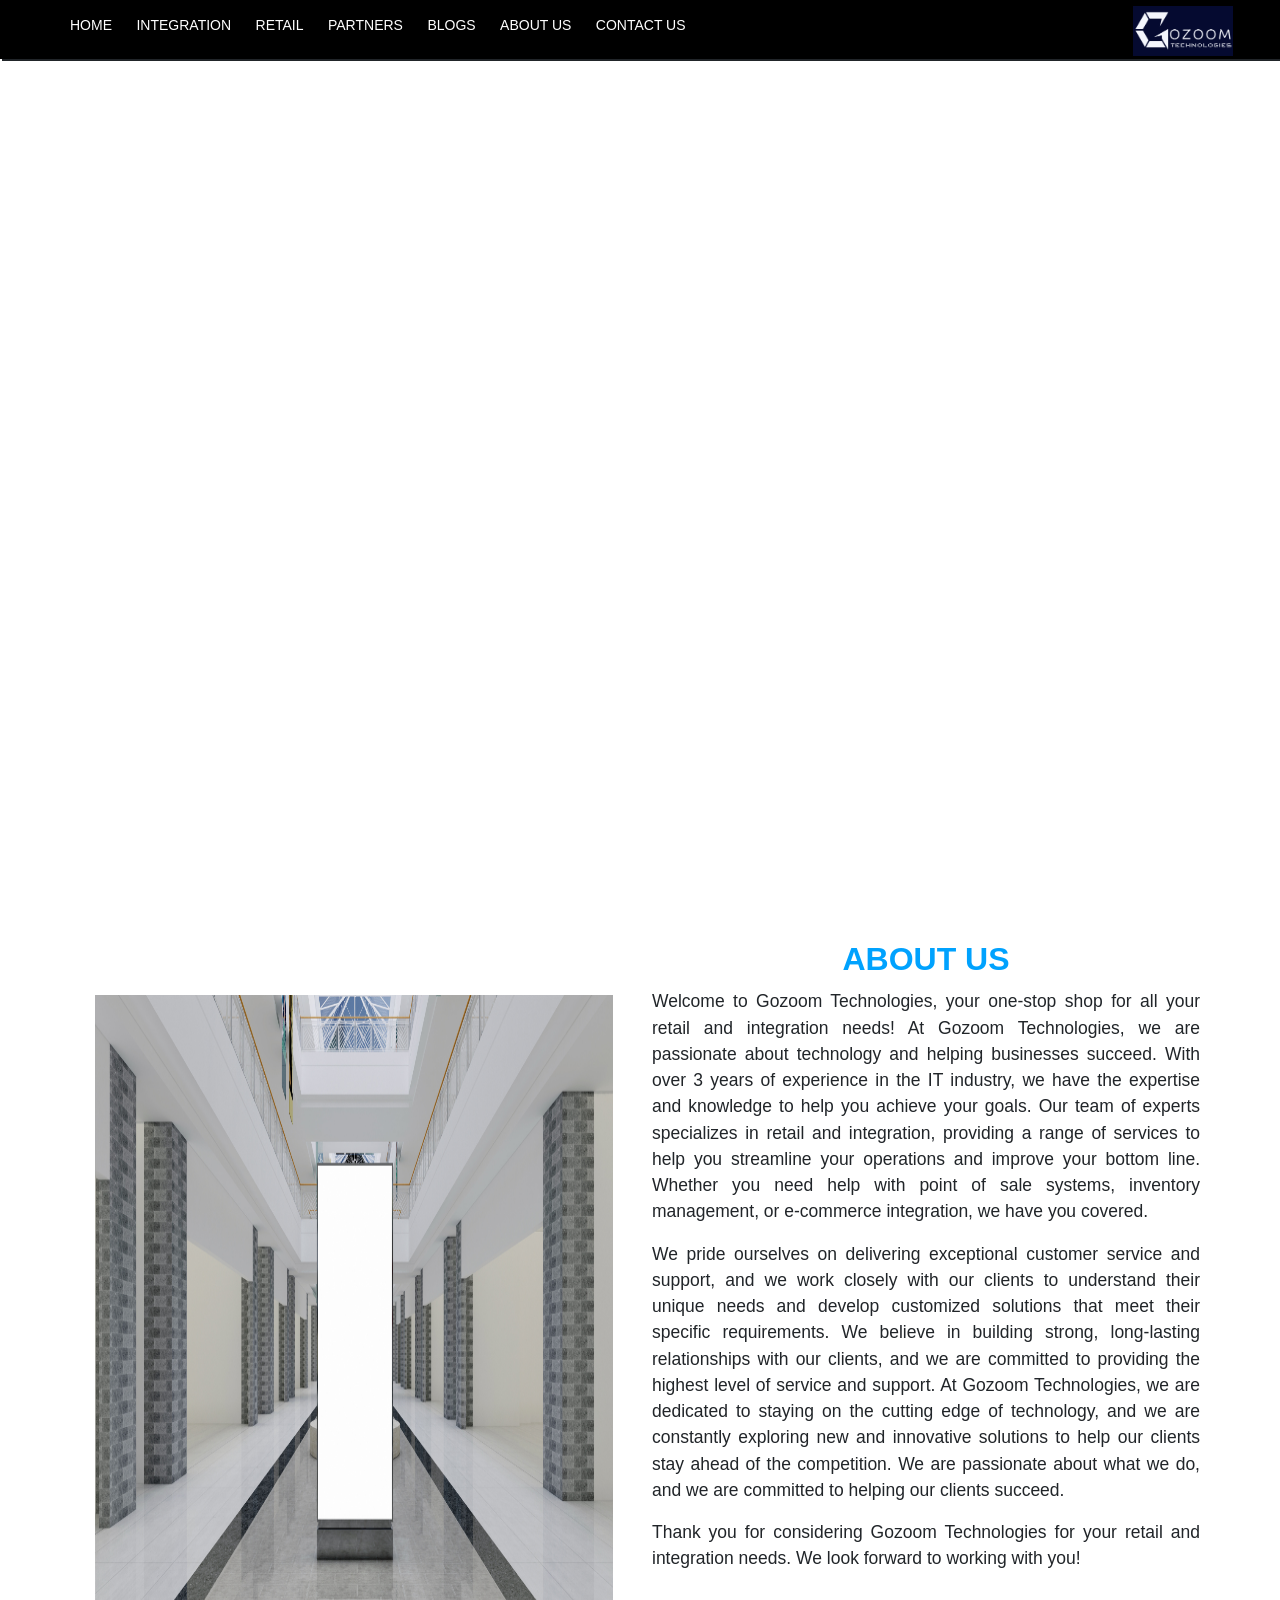
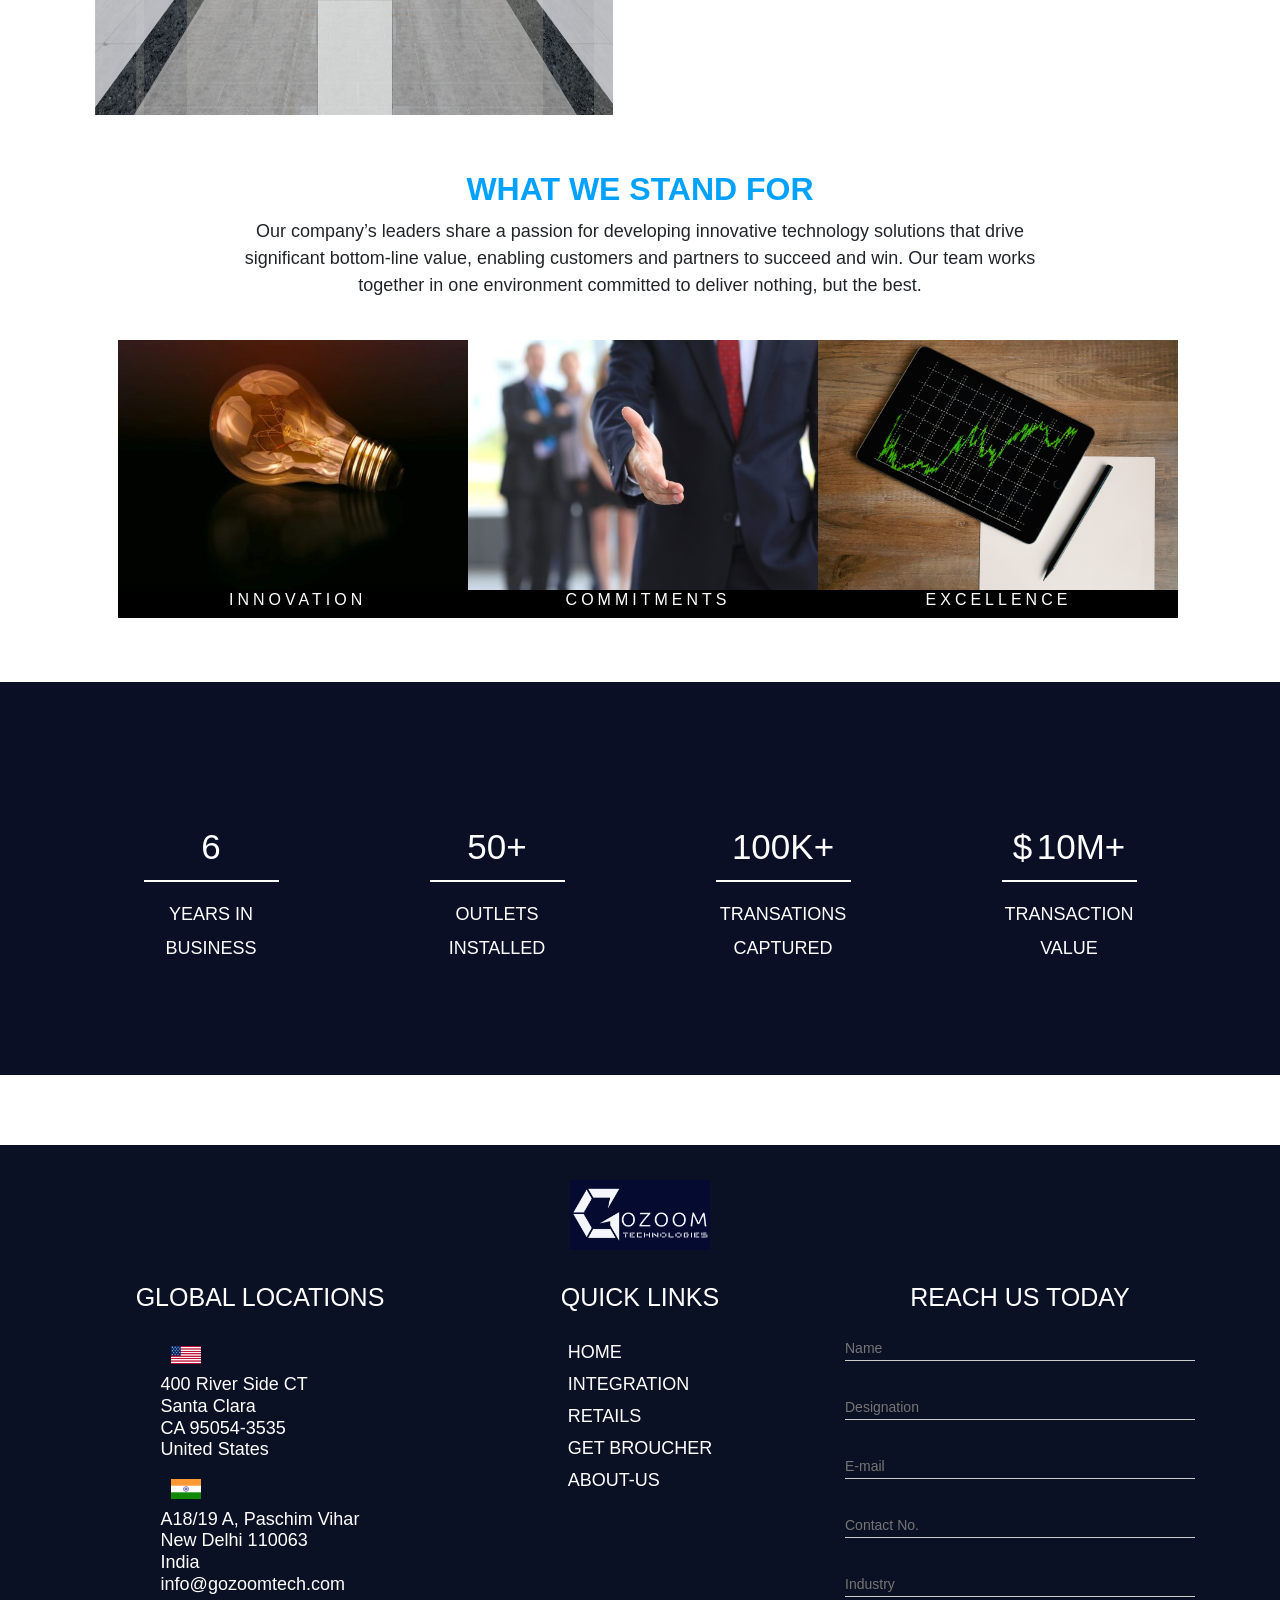
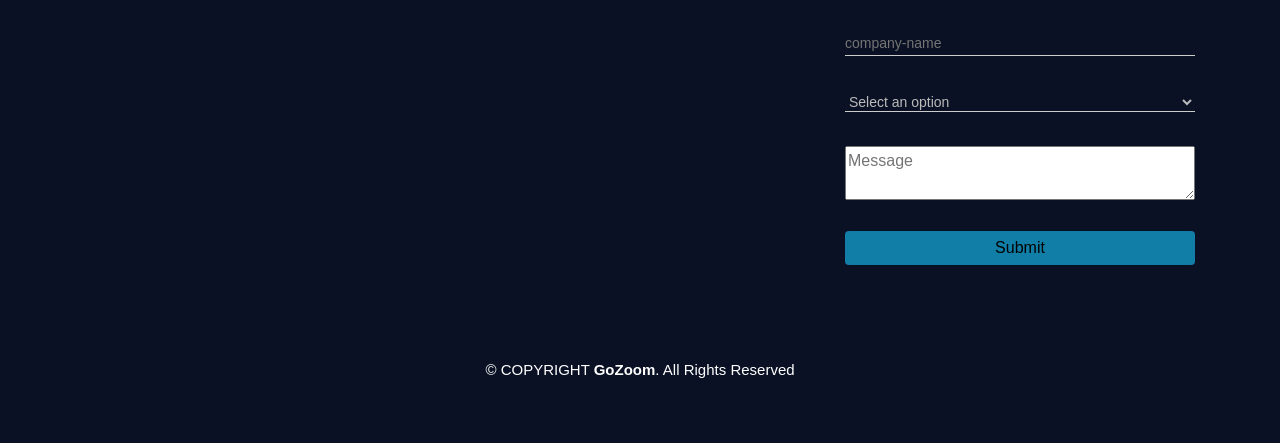
==== commit 5d9b3931: "images updated" ====
--- a/about.html
+++ b/about.html
@@ -77,7 +77,7 @@
                     </ul>
                 </nav>
                 <div class="logo">
-                    <a href="index.html">LOGO</a>
+                    <a href="index.html"><img src="images/logo.png" alt=""></a>
                 </div>
             </div>
         </div>
@@ -106,7 +106,7 @@
             <div class="row">
                 <div class="col-sm-6 ourstory_imgsec2">
                     <div class="fstdiv33">
-                        <div class="story_imgdiv1"><img class="story_img1 clfab2" src="images/story_img1.jpg"></div>
+                        <div class="story_imgdiv1"><img class="story_img1 clfab2" src="images/9.png"></div>
                     </div>
                 </div>
                 <div class="col-sm-6">
@@ -179,7 +179,7 @@
                 </div>
                 <div class="col-sm-4">
                     <div class="con1">
-                        <img src="images/excellence.jpg" alt="img" class="image1">
+                        <img src="images/about1.jpg" alt="img" class="image1">
                         <div class="conimghed">
                             <h2 class="imghead">EXCELLENCE</h2>
                         </div>
@@ -253,7 +253,7 @@
             <div class="container fot">
 
                 <div class="container logo foologo">
-                    <a href="index.html">LOGO</a>
+                    <a href="index.html"><img src="images/logo.png" alt=""></a>
                 </div>
             </div>
 
--- a/css/about.css
+++ b/css/about.css
@@ -61,6 +61,12 @@
     text-transform: capitalize;
     color: #39b7ff;
     font-weight: 600;
+}
+
+.header .logo a img {
+    width: 100%;
+    height: 50px !important;
+    padding-right: 2rem !important;
 }
 
 .header .nav-menu {
@@ -332,7 +338,7 @@
 
 .ourstory_p1 {
     font-size: 17.5px;
-    text-align: left;
+    text-align: justify;
 }
 
 
@@ -377,7 +383,7 @@
 
 .con1 {
     position: relative;
-    width: 320px;
+    width: 360px;
     height: 250px;
     display: inline-block;
     margin: 10px 1%;
@@ -385,7 +391,7 @@
 
 .image1 {
     display: block;
-    width: 320px;
+    width: 360px;
     height: 250px;
 }
 
@@ -419,7 +425,7 @@
 }
 
 .con1:hover .overlayLeft1 {
-    width: 80%;
+    width: 100%;
 }
 
 .text1 h2 {
@@ -471,8 +477,8 @@
 /* progess bar ka section yaha se start ho raha hai  */
 
 .clfab3 {
-    margin-top: 80px;
-    margin-bottom: 80px;
+    margin-top: 70px;
+    margin-bottom: 70px;
 }
 
 .progressbar_section1 {
@@ -843,6 +849,11 @@
     font-weight: 600;
 }
 
+.footer .logo a img {
+    width: 100%;
+    height: 70px !important;
+}
+
 .focon {
     margin: auto;
     padding: auto;
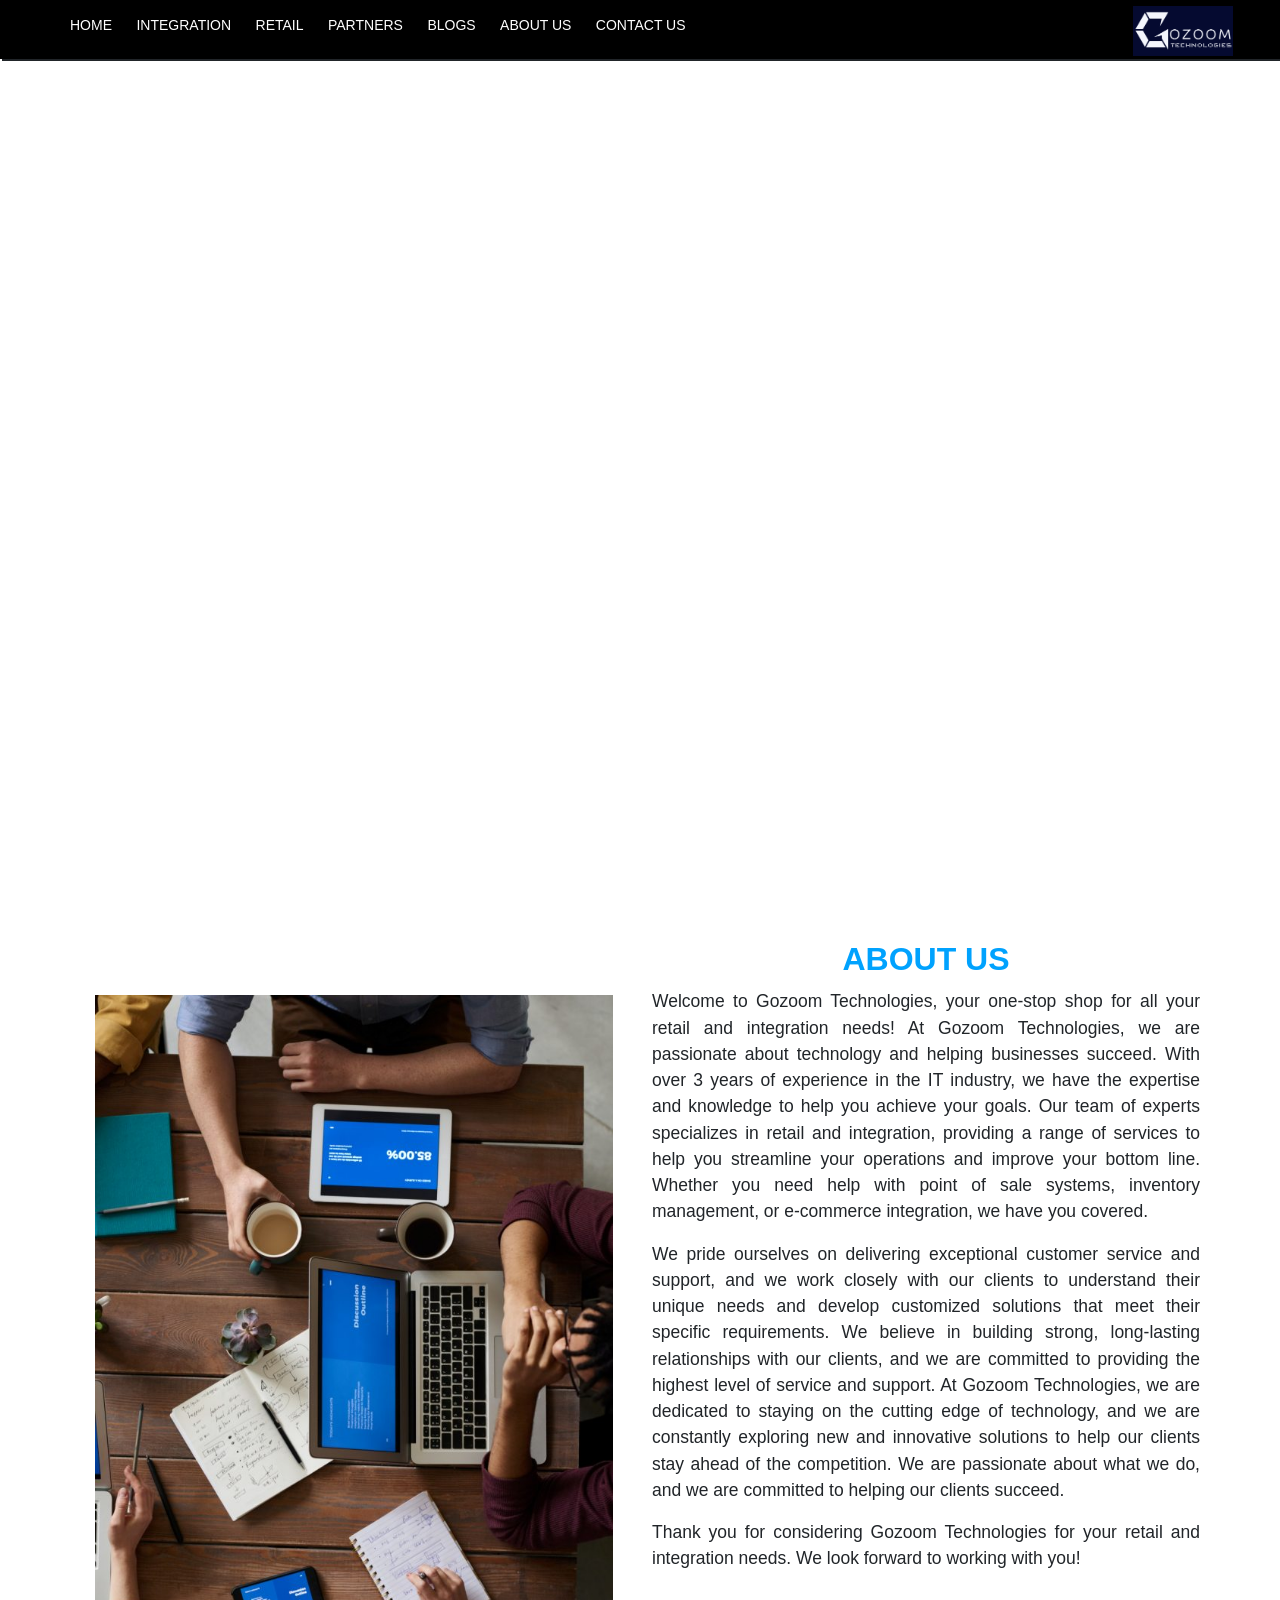
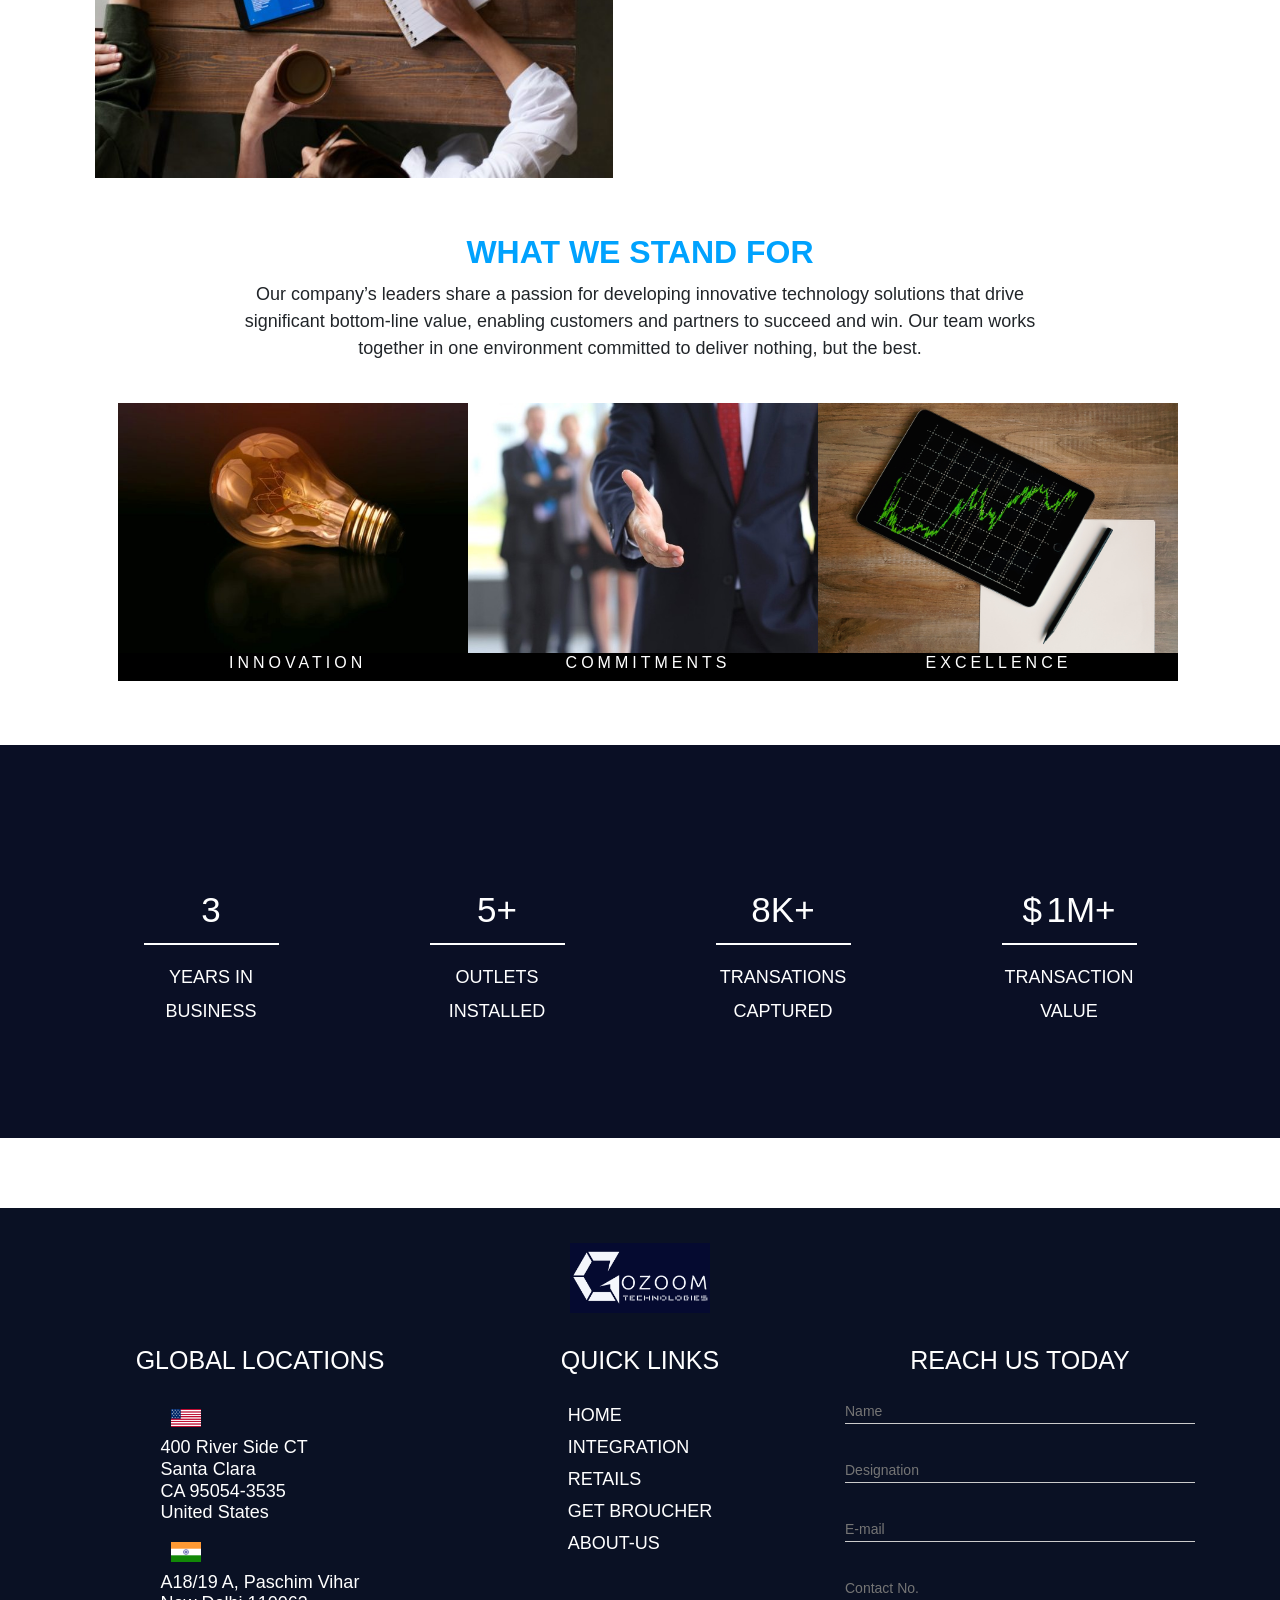
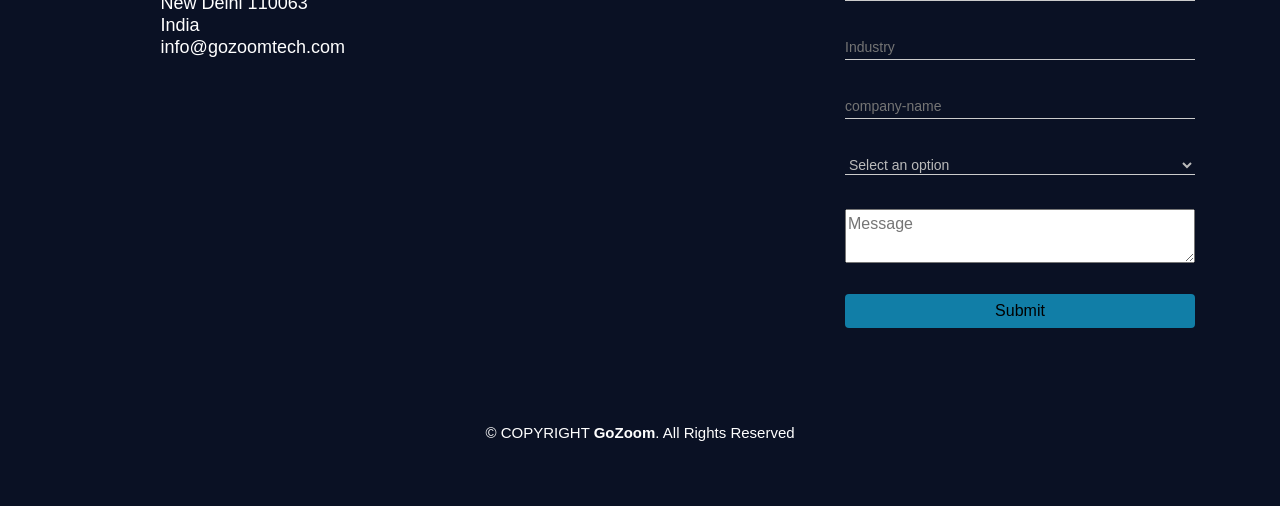
==== commit 390e0db9: "update the bug fixes" ====
--- a/about.html
+++ b/about.html
@@ -106,7 +106,7 @@
             <div class="row">
                 <div class="col-sm-6 ourstory_imgsec2">
                     <div class="fstdiv33">
-                        <div class="story_imgdiv1"><img class="story_img1 clfab2" src="images/9.png"></div>
+                        <div class="story_imgdiv1"><img class="story_img1 clfab2" src="images/about.jpg"></div>
                     </div>
                 </div>
                 <div class="col-sm-6">
@@ -214,7 +214,7 @@
                     <div class="col-lg-3 col-md-3 col-sm-3 col-xs-12">
                         <div class="employees">
                             <div class="counter_bardiv33">
-                                <p class="counter-count">6</p>
+                                <p class="counter-count">3</p>
                             </div>
                             <p class="employee-p">YEARS IN<br>BUSINESS</p>
                         </div>
@@ -222,21 +222,21 @@
                     <div class="col-lg-3 col-md-3 col-sm-3 col-xs-12">
                         <div class="customer">
                             <div class="counter_bardiv33">
-                                <p class="counter-count">50</p><span class="counter_span22">+</span></div>
+                                <p class="counter-count">5</p><span class="counter_span22">+</span></div>
                             <p class="customer-p">OUTLETS<br>INSTALLED </p>
                         </div>
                     </div>
                     <div class="col-lg-3 col-md-3 col-sm-3 col-xs-12">
                         <div class="design">
                             <div class="counter_bardiv33">
-                                <p class="counter-count">100</p><span class="counter_span22">K+</span></div>
+                                <p class="counter-count">8</p><span class="counter_span22">K+</span></div>
                             <p class="design-p">TRANSATIONS<br>CAPTURED</p>
                         </div>
                     </div>
                     <div class="col-lg-3 col-md-3 col-sm-3 col-xs-12">
                         <div class="order">
                             <div class="counter_bardiv33"><span class="counter_span33">$</span>
-                                <p class="counter-count">10</p><span class="counter_span22">M+</span></div>
+                                <p class="counter-count">1</p><span class="counter_span22">M+</span></div>
                             <p class="order-p">TRANSACTION<br>VALUE</p>
                         </div>
                     </div>
--- a/css/about.css
+++ b/css/about.css
@@ -294,7 +294,7 @@
 
 .heading {
     background: transparent;
-    margin-top: 17rem;
+    margin-top: 20rem;
     position: absolute;
     z-index: 99;
 }
@@ -324,7 +324,7 @@
 
 .clfab2 {
     width: 100%;
-    height: 80vh;
+    height: 87vh;
 }
 
 .ourstory_h1 {
@@ -411,7 +411,7 @@
     color: white;
     position: absolute;
     top: 50%;
-    left: 40%;
+    left: 55%;
     transform: translate(-50%, -50%);
     font-size: 10px;
     /* line-height: 3px; */
@@ -425,6 +425,10 @@
 }
 
 .con1:hover .overlayLeft1 {
+    width: 100%;
+}
+
+.text1 {
     width: 100%;
 }
 
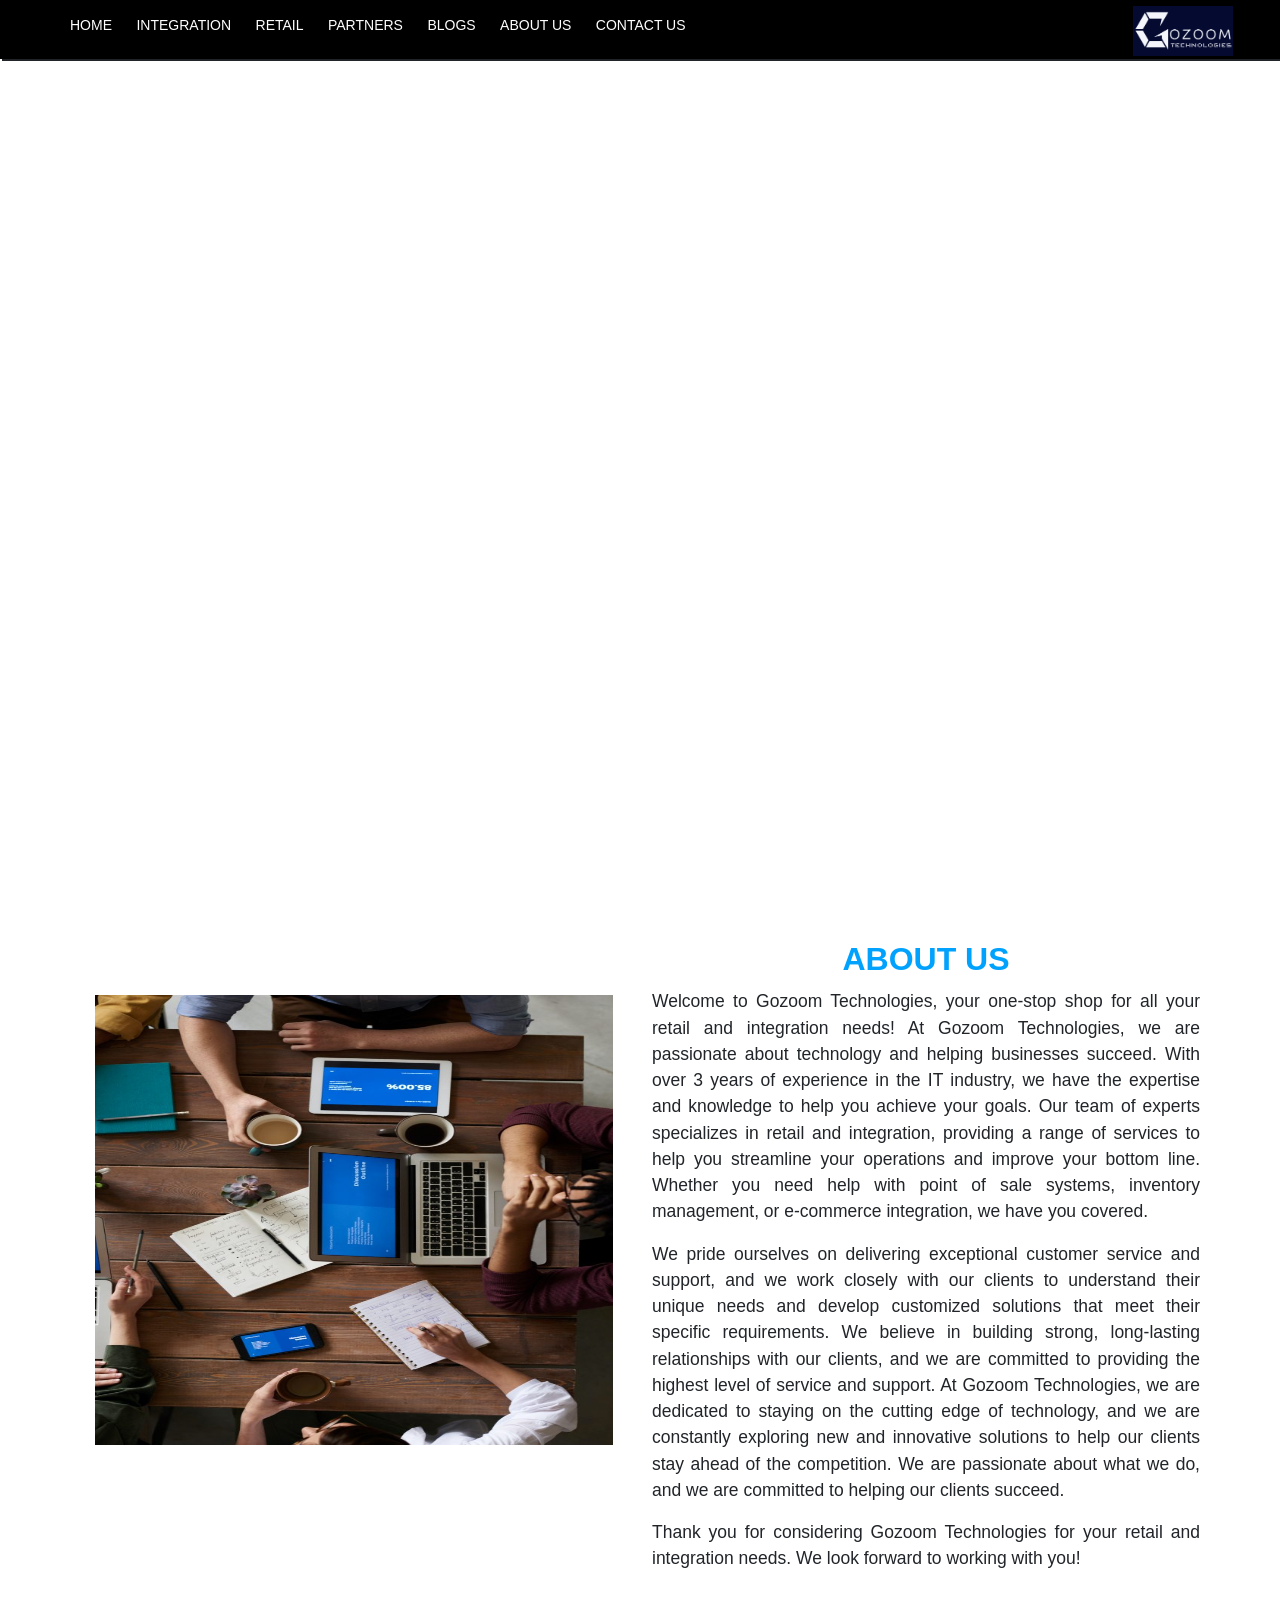
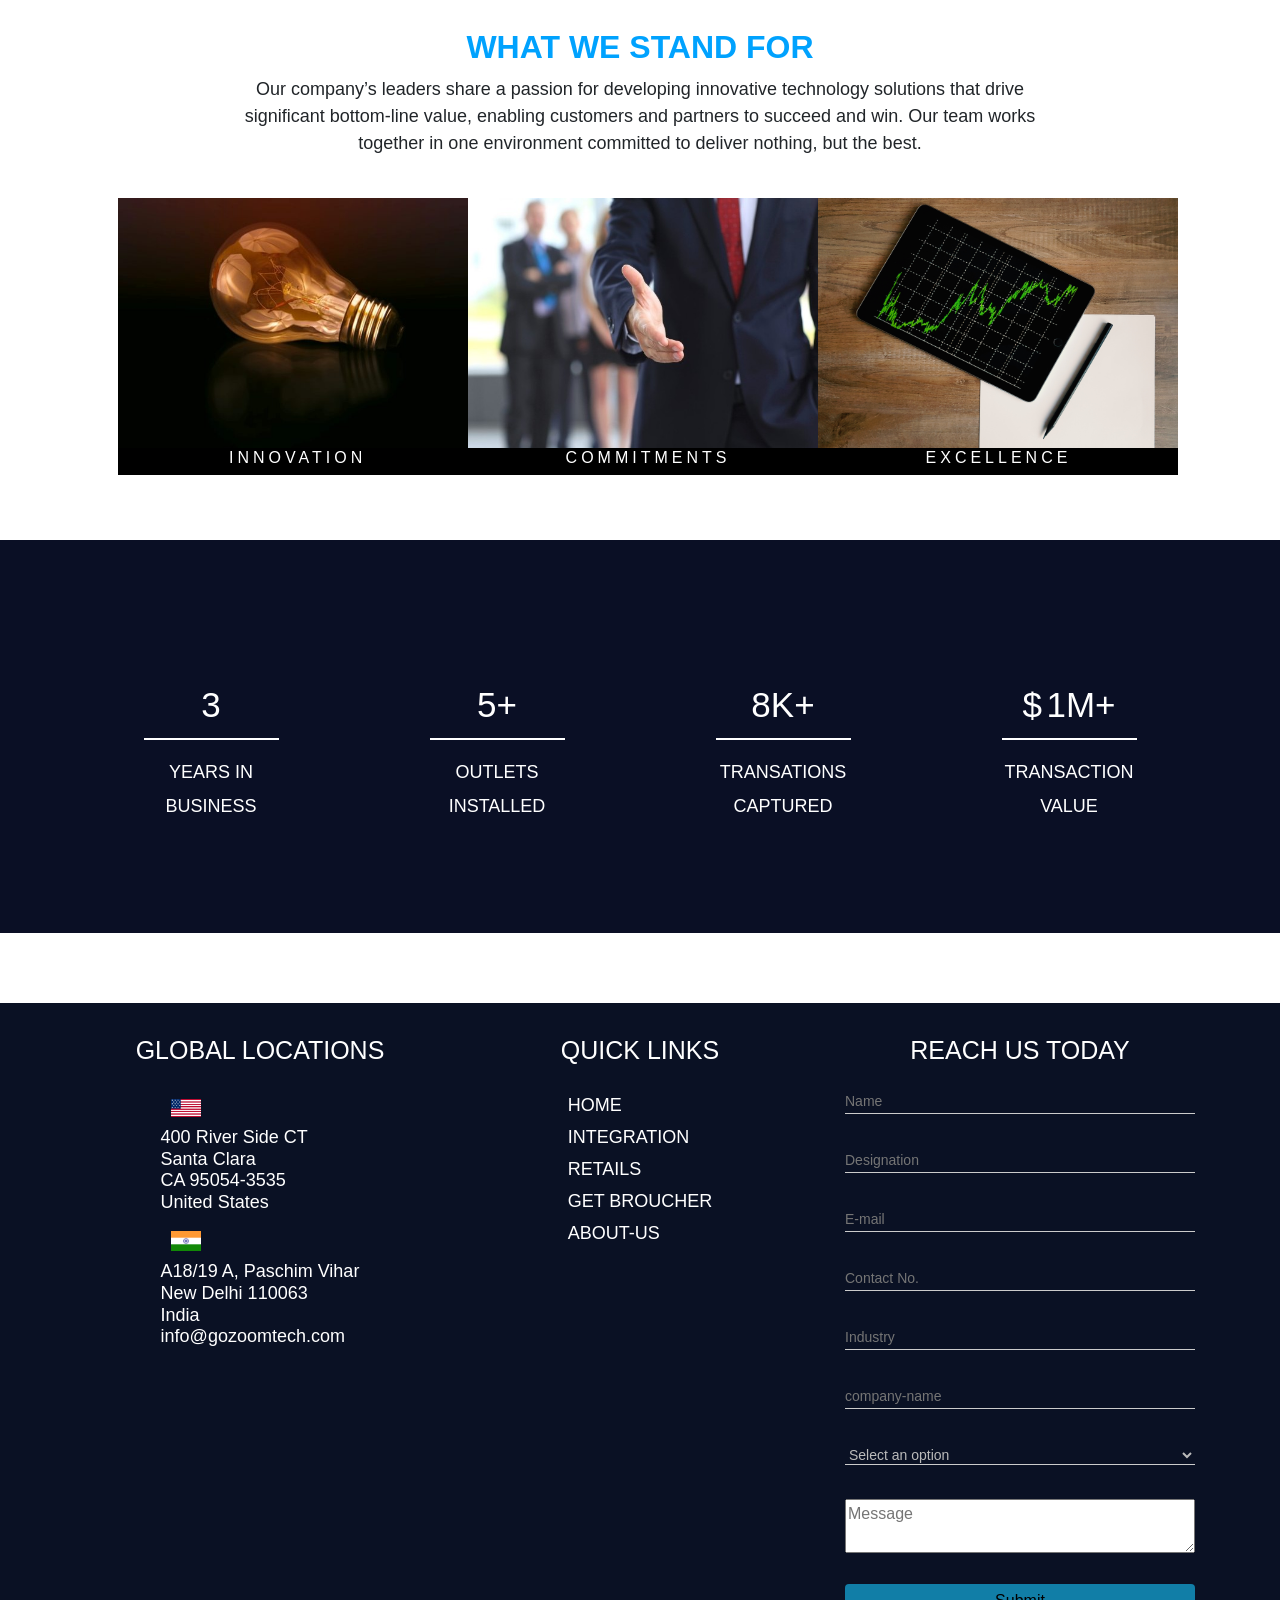
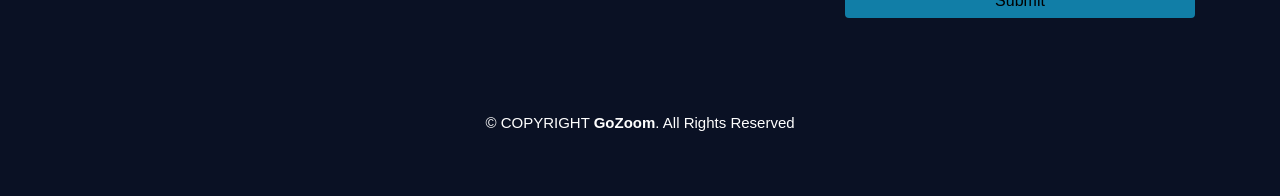
==== commit 78f898f8: "update the bug fixes" ====
--- a/about.html
+++ b/about.html
@@ -252,9 +252,9 @@
         <footer class="footer">
             <div class="container fot">
 
-                <div class="container logo foologo">
+                <!-- <div class="container logo foologo">
                     <a href="index.html"><img src="images/logo.png" alt=""></a>
-                </div>
+                </div> -->
             </div>
 
             <div class="container">
--- a/css/about.css
+++ b/css/about.css
@@ -324,7 +324,7 @@
 
 .clfab2 {
     width: 100%;
-    height: 87vh;
+    height: 50vh;
 }
 
 .ourstory_h1 {
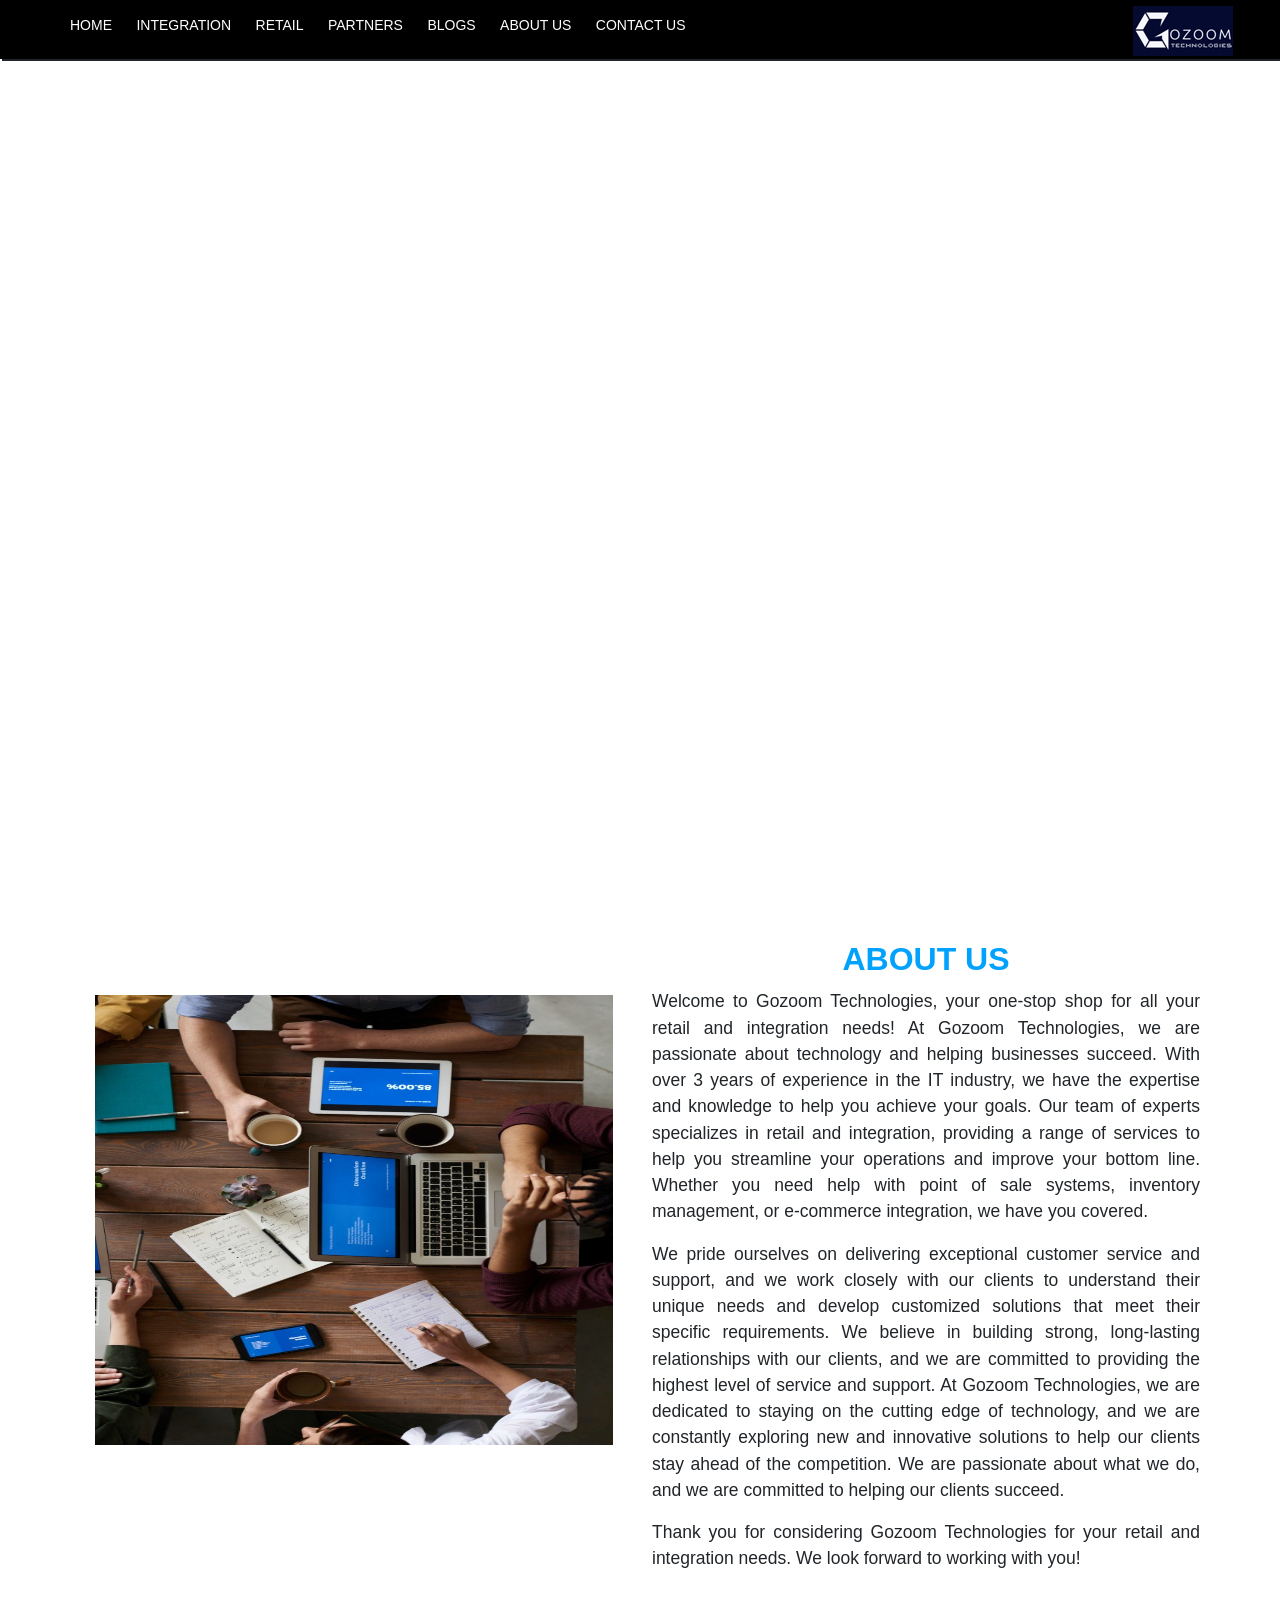
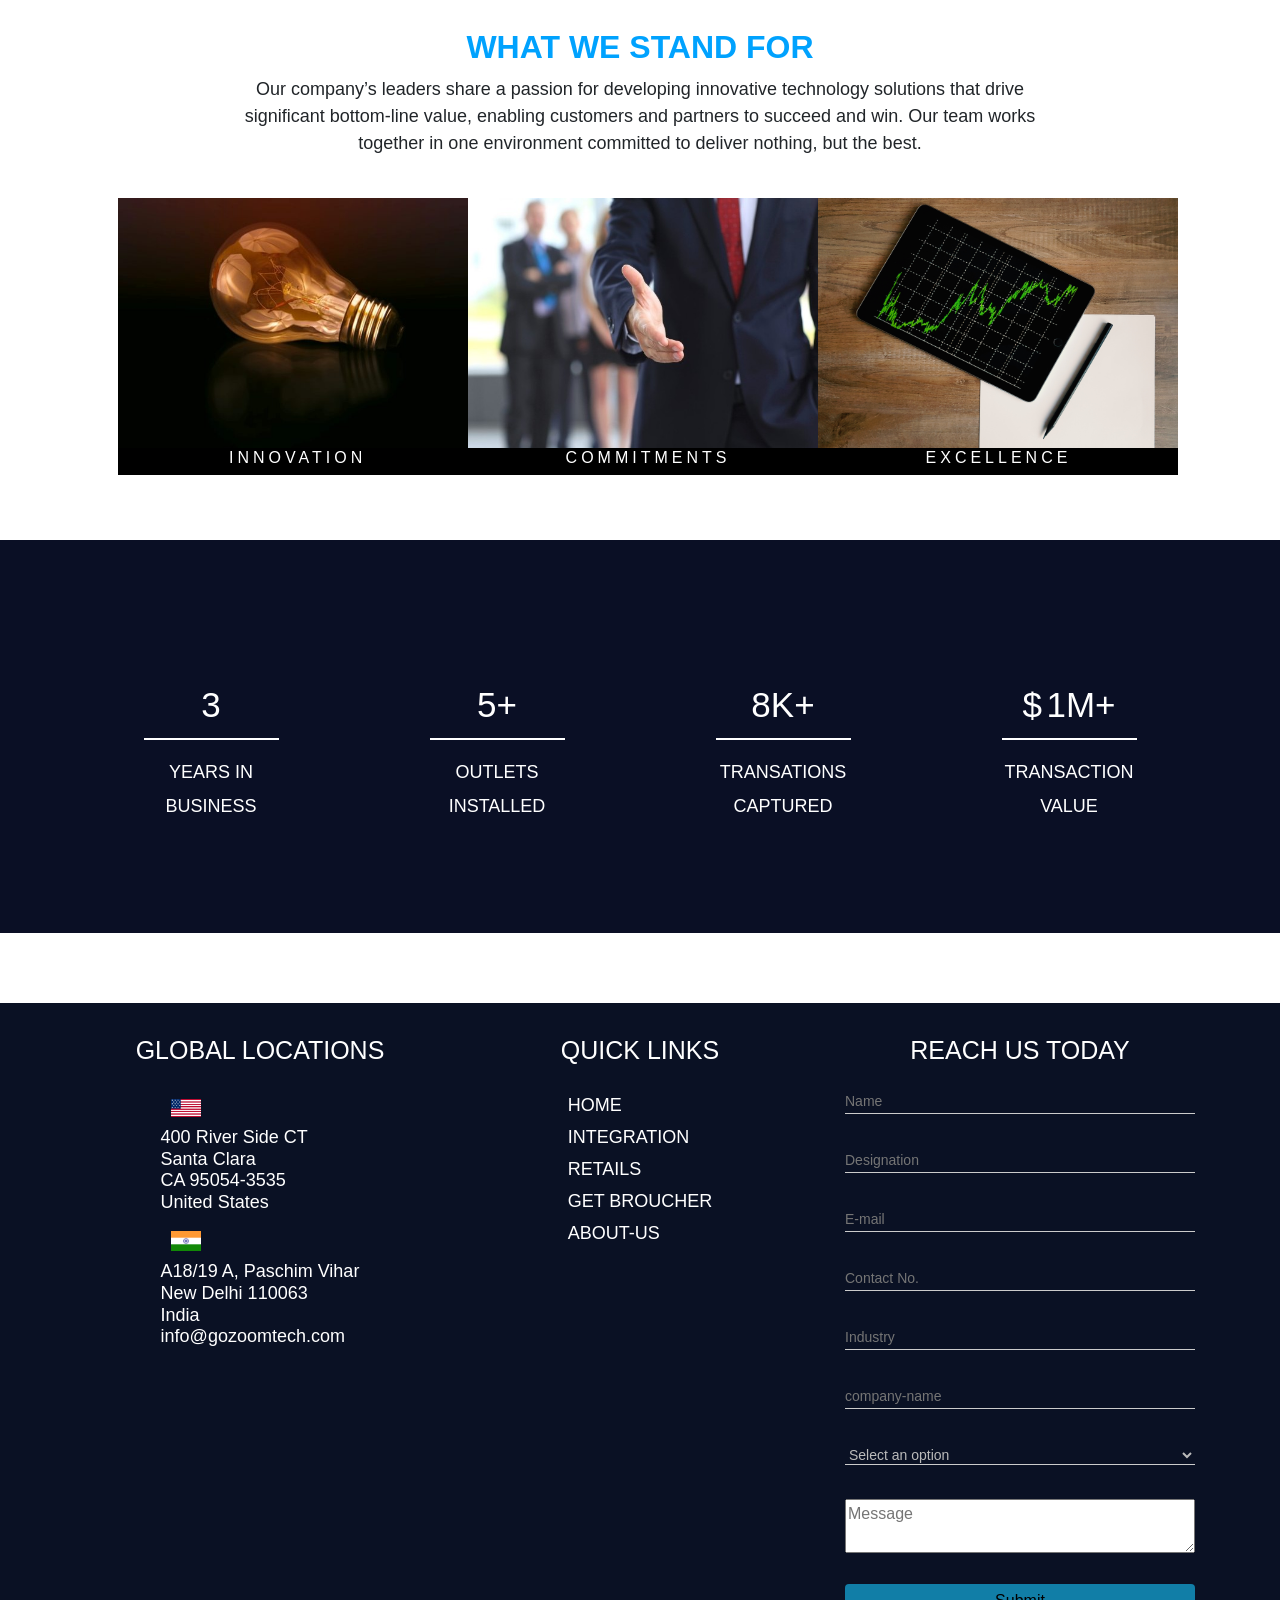
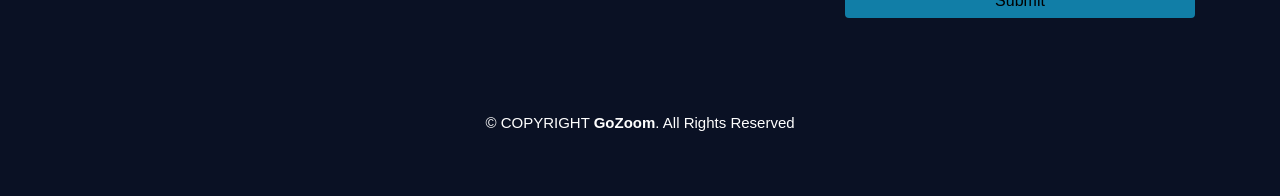
==== commit e3b4546f: "logo update" ====
--- a/about.html
+++ b/about.html
@@ -77,7 +77,7 @@
                     </ul>
                 </nav>
                 <div class="logo">
-                    <a href="index.html"><img src="images/logo.png" alt=""></a>
+                    <a href="index.html"><img src="images/logo1.png" alt=""></a>
                 </div>
             </div>
         </div>
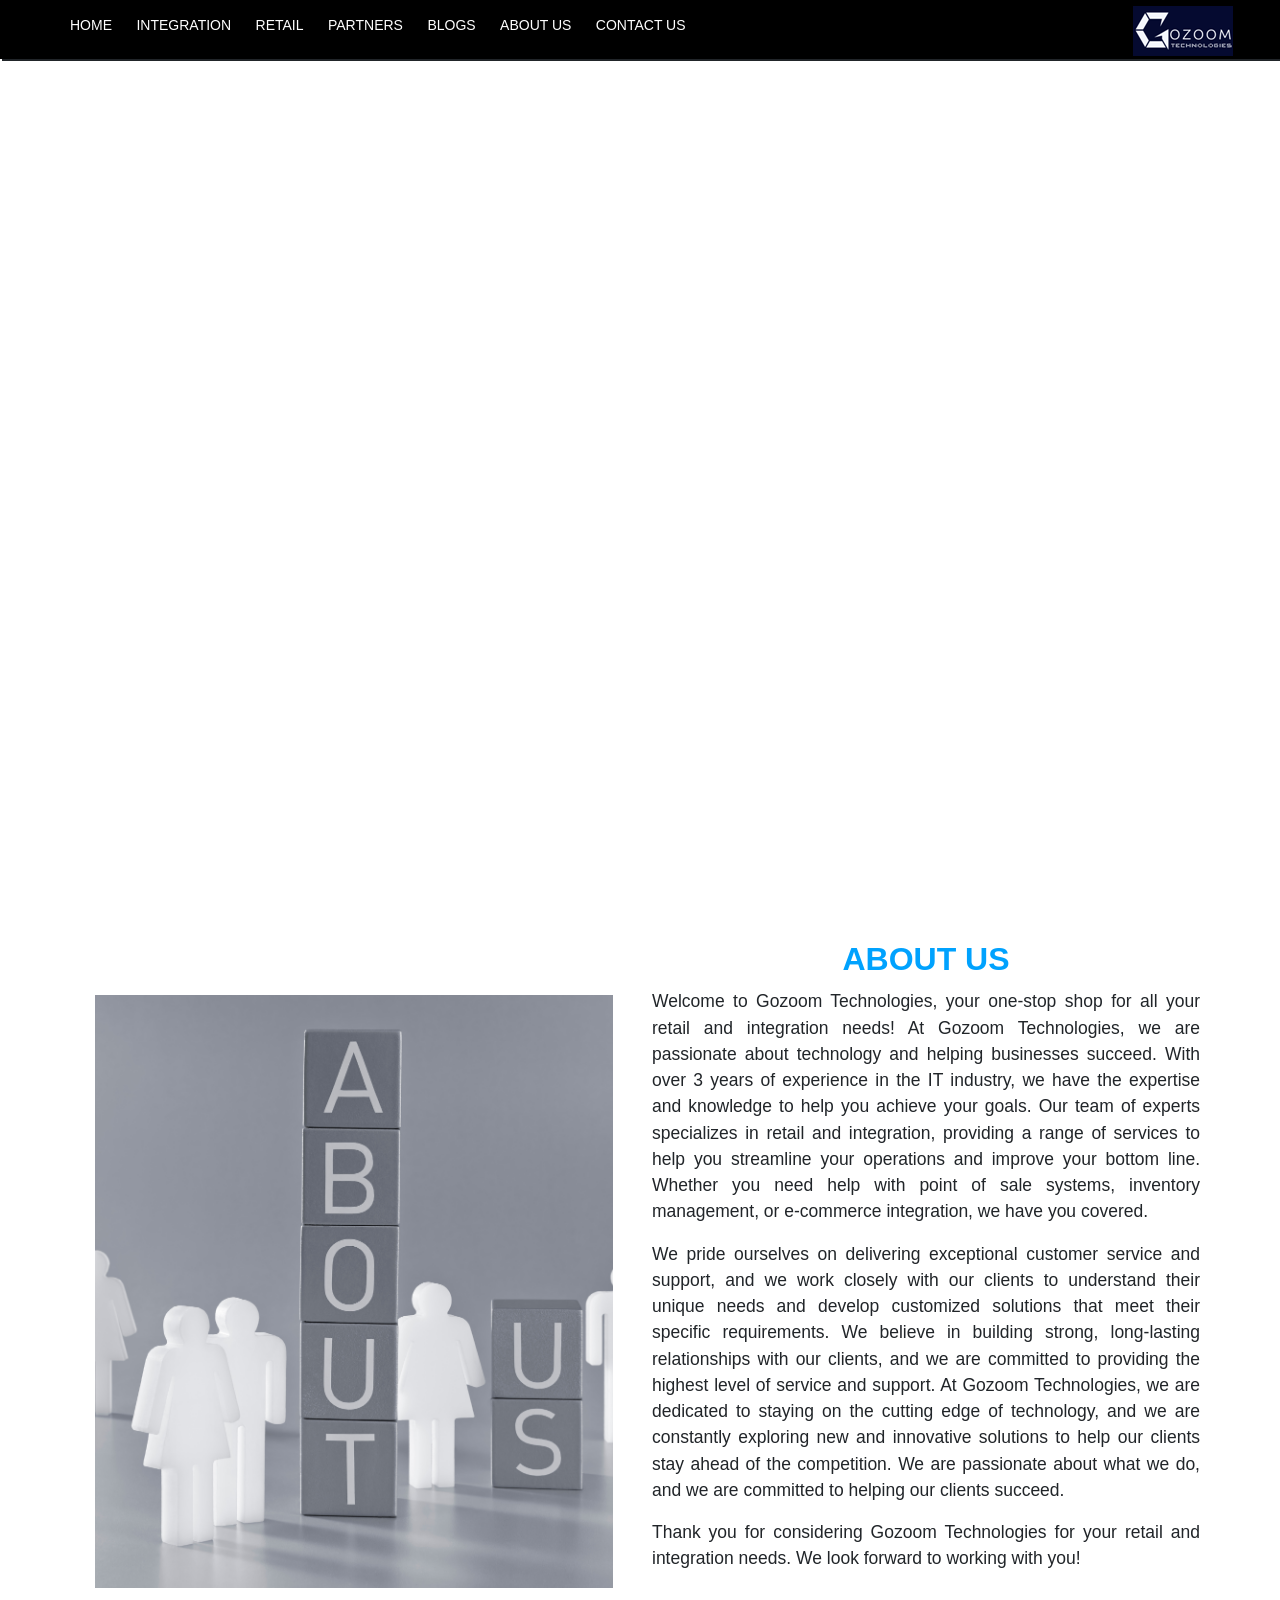
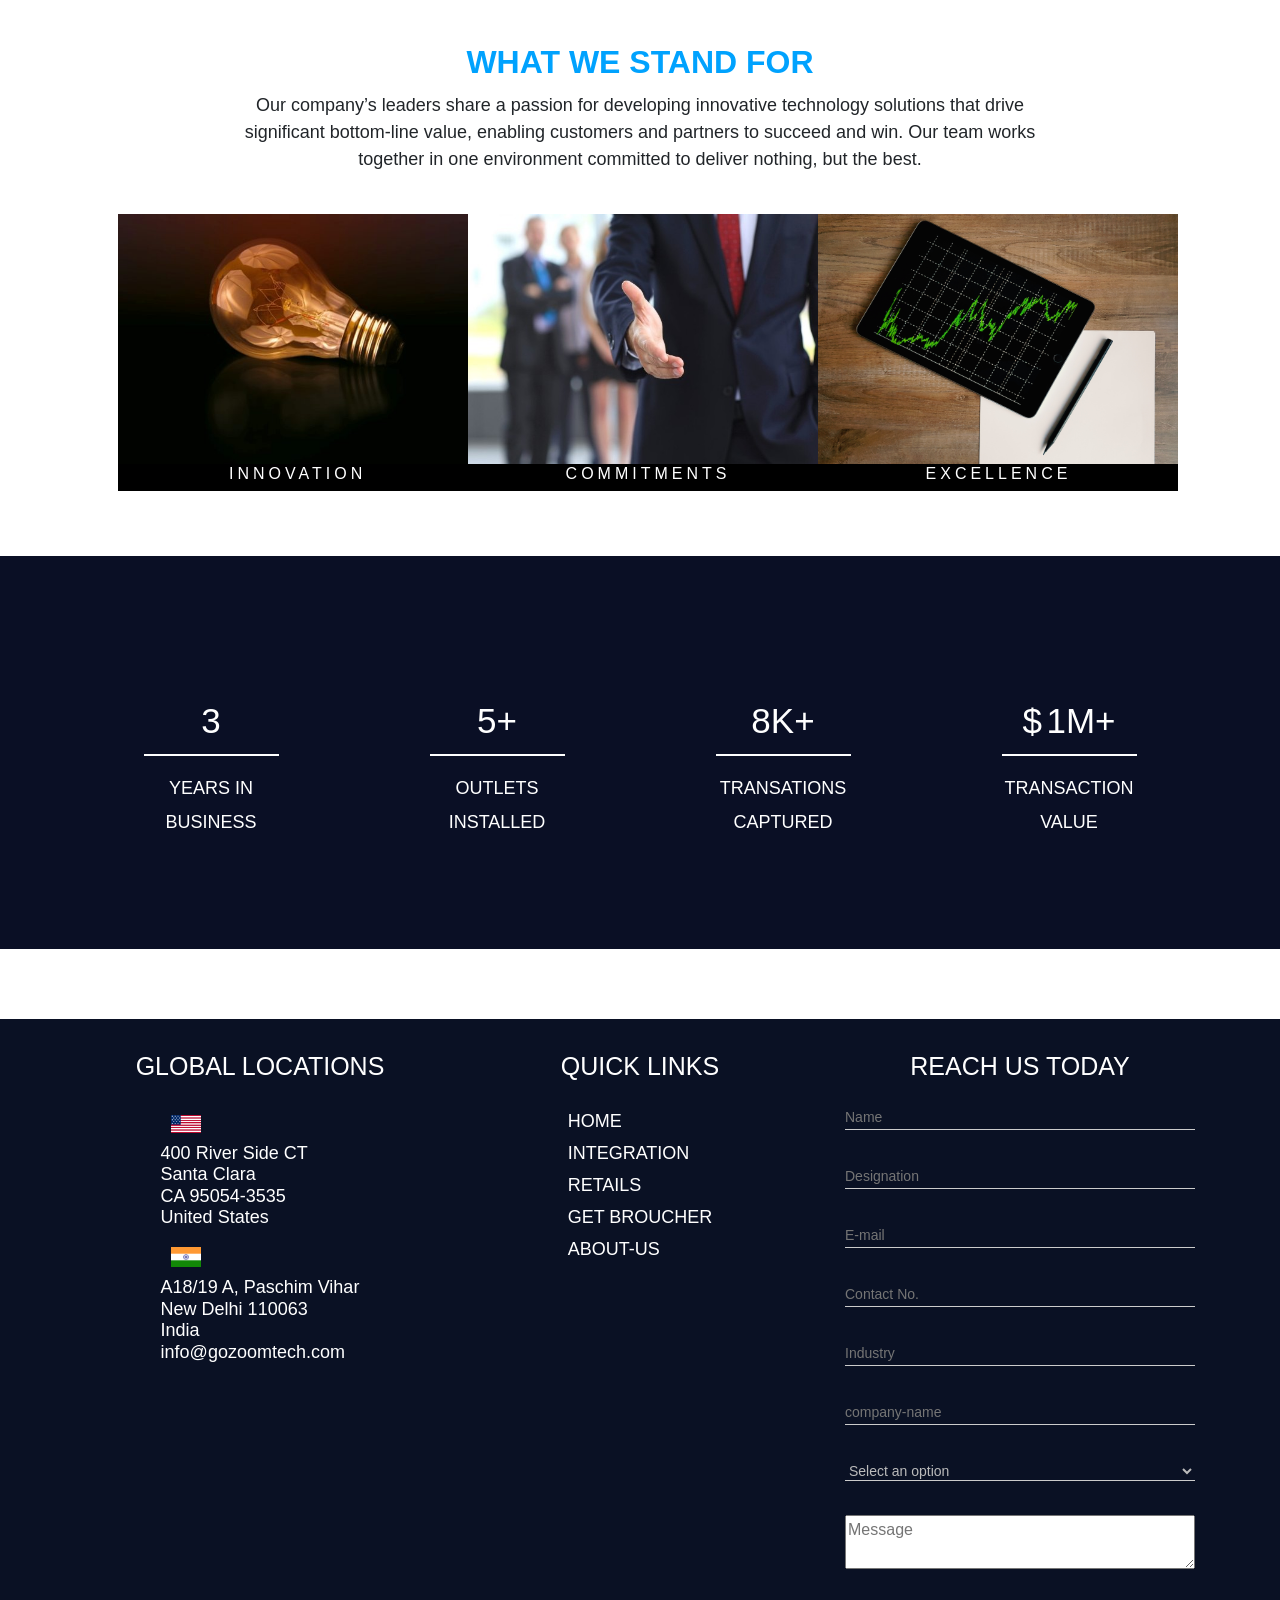
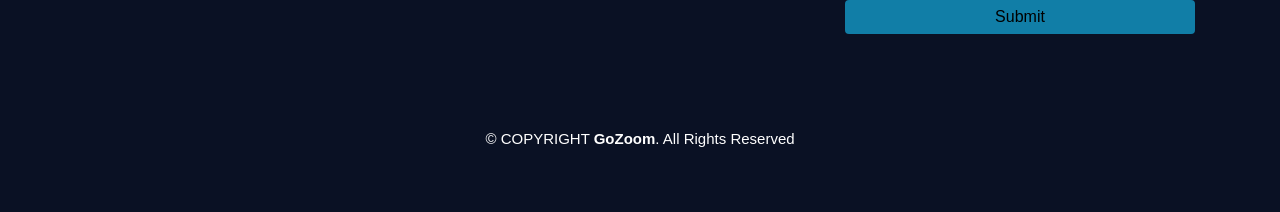
==== commit dc1f39d9: "about-us image" ====
--- a/about.html
+++ b/about.html
@@ -106,7 +106,7 @@
             <div class="row">
                 <div class="col-sm-6 ourstory_imgsec2">
                     <div class="fstdiv33">
-                        <div class="story_imgdiv1"><img class="story_img1 clfab2" src="images/about.jpg"></div>
+                        <div class="story_imgdiv1"><img class="story_img1 clfab2" src="images/aboutusimage.png"></div>
                     </div>
                 </div>
                 <div class="col-sm-6">
--- a/css/about.css
+++ b/css/about.css
@@ -324,7 +324,6 @@
 
 .clfab2 {
     width: 100%;
-    height: 50vh;
 }
 
 .ourstory_h1 {
